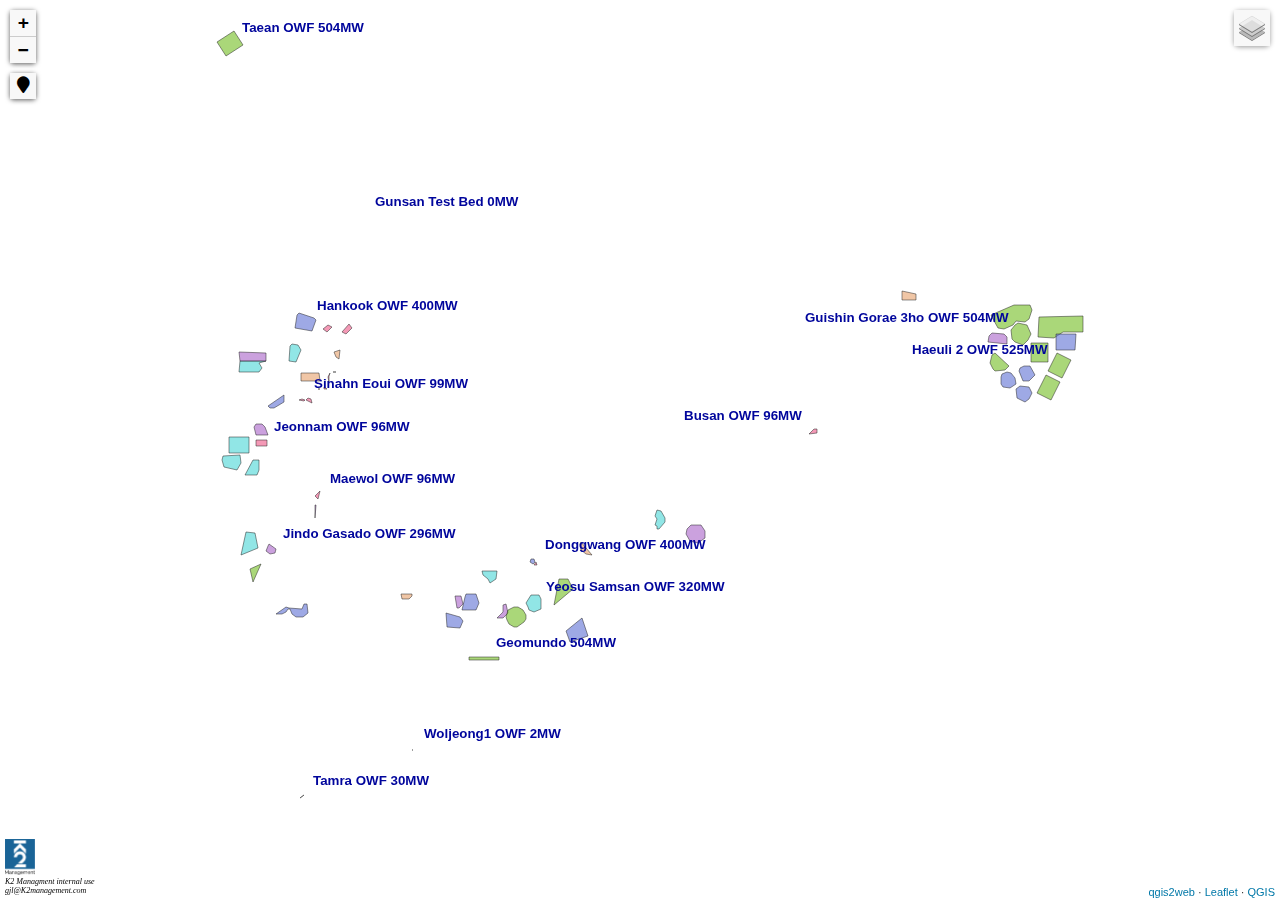
==== index.html @ 2534f55e "Update index.html" ====
<!doctype html>
<html lang="en">
    <head>
        <meta charset="utf-8">
        <meta http-equiv="X-UA-Compatible" content="IE=edge">
        <meta name="viewport" content="initial-scale=1,user-scalable=no,maximum-scale=1,width=device-width">
        <meta name="mobile-web-app-capable" content="yes">
        <meta name="apple-mobile-web-app-capable" content="yes">
        <link rel="stylesheet" href="css/leaflet.css"><link rel="stylesheet" href="css/L.Control.Locate.min.css">
        <link rel="stylesheet" href="css/qgis2web.css"><link rel="stylesheet" href="css/fontawesome-all.min.css">
        <link rel="stylesheet" href="css/leaflet-measure.css">
        <style>
        html, body, #map {
            width: 100%;
            height: 100%;
            padding: 0;
            margin: 0;
        }
        </style>
        <title>Korea Offshore Wind Farm</title>
    </head>
    <body>
        
        <div id="logo"
            style="display:block; position:absolute; bottom: 5px; left :5px; z-index:999; font-size:6pt; color:black; font-style: italic;">
            <a href="https://www.k2management.com/">
            <img src="LogoK2.png" alt="K2 Management" width="30" hight="auto"></a>
            <br><text>K2 Managment internal use<br>gjl@K2management.com</text>
        </div>

        <div id="map">
        </div>
        <script src="js/qgis2web_expressions.js"></script>
        <script src="js/leaflet.js"></script><script src="js/L.Control.Locate.min.js"></script>
        <script src="js/multi-style-layer.js"></script>
        <script src="js/leaflet.rotatedMarker.js"></script>
        <script src="js/leaflet.pattern.js"></script>
        <script src="js/leaflet-hash.js"></script>
        <script src="js/Autolinker.min.js"></script>
        <script src="js/rbush.min.js"></script>
        <script src="js/labelgun.min.js"></script>
        <script src="js/labels.js"></script>
        <script src="js/leaflet-measure.js"></script>
        <script src="data/Militaryarea_4.js"></script>
        <script src="data/Confidential_Indicative_5.js"></script>
        <script src="data/SitefromPublicInfo_6.js"></script>
        <script src="data/OffshoreprojectsSK_02_7.js"></script>
        <script>
        var highlightLayer;
        function highlightFeature(e) {
            highlightLayer = e.target;
            highlightLayer.openPopup();
        }
        var map = L.map('map', {
            zoomControl:true, maxZoom:28, minZoom:1
        }).fitBounds([[33.586069113364395,125.50498167689346],[36.259892340966395,130.56418577845875]]);
        var hash = new L.Hash(map);
        map.attributionControl.setPrefix('<a href="https://github.com/tomchadwin/qgis2web" target="_blank">qgis2web</a> &middot; <a href="https://leafletjs.com" title="A JS library for interactive maps">Leaflet</a> &middot; <a href="https://qgis.org">QGIS</a>');
        var autolinker = new Autolinker({truncate: {length: 30, location: 'smart'}});
        L.control.locate({locateOptions: {maxZoom: 19}}).addTo(map);
        var measureControl = new L.Control.Measure({
            position: 'topleft',
            primaryLengthUnit: 'meters',
            secondaryLengthUnit: 'kilometers',
            primaryAreaUnit: 'sqmeters',
            secondaryAreaUnit: 'hectares'
        });
        measureControl.addTo(map);
        document.getElementsByClassName('leaflet-control-measure-toggle')[0]
        .innerHTML = '';
        document.getElementsByClassName('leaflet-control-measure-toggle')[0]
        .className += ' fas fa-ruler';
        var bounds_group = new L.featureGroup([]);
        function setBounds() {
        }
        map.createPane('pane_0_MyOSM_0');
        map.getPane('pane_0_MyOSM_0').style.zIndex = 400;
        var layer_0_MyOSM_0 = L.tileLayer('https://api.maptiler.com/maps/openstreetmap/{z}/{x}/{y}.jpg?key=XdZYi0iz2k4HunR1uGgQ', {
            pane: 'pane_0_MyOSM_0',
            opacity: 1.0,
            attribution: '',
            minZoom: 1,
            maxZoom: 28,
            minNativeZoom: 0,
            maxNativeZoom: 18
        });
        layer_0_MyOSM_0;
        map.createPane('pane_0_MyOcean_1');
        map.getPane('pane_0_MyOcean_1').style.zIndex = 401;
        var layer_0_MyOcean_1 = L.tileLayer('https://api.maptiler.com/maps/ocean/{z}/{x}/{y}.png?key=XdZYi0iz2k4HunR1uGgQ', {
            pane: 'pane_0_MyOcean_1',
            opacity: 1.0,
            attribution: '',
            minZoom: 1,
            maxZoom: 28,
            minNativeZoom: 0,
            maxNativeZoom: 18
        });
        layer_0_MyOcean_1;
        map.createPane('pane_VWorldStreet_2');
        map.getPane('pane_VWorldStreet_2').style.zIndex = 402;
        var layer_VWorldStreet_2 = L.tileLayer('https://xdworld.vworld.kr/2d/Base/service/{z}/{x}/{y}.png', {
            pane: 'pane_VWorldStreet_2',
            opacity: 0.4,
            attribution: '',
            minZoom: 1,
            maxZoom: 28,
            minNativeZoom: 0,
            maxNativeZoom: 18
        });
        layer_VWorldStreet_2;
        map.addLayer(layer_VWorldStreet_2);
        map.createPane('pane_VesselDensity_3');
        map.getPane('pane_VesselDensity_3').style.zIndex = 403;
        var img_VesselDensity_3 = 'data/VesselDensity_3.png';
        var img_bounds_VesselDensity_3 = [[32.20241530403048,122.83329205119063],[40.22779674696208,133.12228531856908]];
        var layer_VesselDensity_3 = new L.imageOverlay(img_VesselDensity_3,
                                              img_bounds_VesselDensity_3,
                                              {pane: 'pane_VesselDensity_3'});
        bounds_group.addLayer(layer_VesselDensity_3);
        function pop_Militaryarea_4(feature, layer) {
            layer.on({
                mouseout: function(e) {
                    if (typeof layer.closePopup == 'function') {
                        layer.closePopup();
                    } else {
                        layer.eachLayer(function(feature){
                            feature.closePopup()
                        });
                    }
                },
                mouseover: highlightFeature,
            });
            var popupContent = '<table>\
                    <tr>\
                        <td colspan="2">' + (feature.properties['TB_ZN_SEAT'] !== null ? autolinker.link(feature.properties['TB_ZN_SEAT'].toLocaleString()) : '') + '</td>\
                    </tr>\
                    <tr>\
                        <td colspan="2">' + (feature.properties['TB_ZN_SE_1'] !== null ? autolinker.link(feature.properties['TB_ZN_SE_1'].toLocaleString()) : '') + '</td>\
                    </tr>\
                    <tr>\
                        <td colspan="2">' + (feature.properties['TB_ZN_SE_7'] !== null ? autolinker.link(feature.properties['TB_ZN_SE_7'].toLocaleString()) : '') + '</td>\
                    </tr>\
                    <tr>\
                        <td colspan="2">' + (feature.properties['TB_ZN_SE_9'] !== null ? autolinker.link(feature.properties['TB_ZN_SE_9'].toLocaleString()) : '') + '</td>\
                    </tr>\
                </table>';
            layer.bindPopup(popupContent, {maxHeight: 400});
        }

        var pattern_Militaryarea_4_0 = new L.StripePattern({
            weight: 0.3,
            spaceWeight: 2.0,
            color: '#000000',
            opacity: 0.8,
            spaceOpacity: 0,
            angle: 315
        });
        pattern_Militaryarea_4_0.addTo(map);
        function style_Militaryarea_4_0() {
            return {
                pane: 'pane_Militaryarea_4',
                stroke: false,
                fillOpacity: 1,
                fillPattern: pattern_Militaryarea_4_0,
                interactive: true,
            }
        }
        var pattern_Militaryarea_4_1 = new L.StripePattern({
            weight: 0.3,
            spaceWeight: 2.0,
            color: '#000000',
            opacity: 1.0,
            spaceOpacity: 0,
            angle: 225
        });
        pattern_Militaryarea_4_1.addTo(map);
        function style_Militaryarea_4_1() {
            return {
                pane: 'pane_Militaryarea_4',
                stroke: false,
                fillOpacity: 1,
                fillPattern: pattern_Militaryarea_4_1,
                interactive: true,
            }
        }
        function style_Militaryarea_4_2() {
            return {
                pane: 'pane_Militaryarea_4',
                opacity: 1,
                color: 'rgba(0,0,0,1.0)',
                dashArray: '',
                lineCap: 'square',
                lineJoin: 'bevel',
                weight: 2.0,
                fillOpacity: 0,
                interactive: true,
            }
        }
        map.createPane('pane_Militaryarea_4');
        map.getPane('pane_Militaryarea_4').style.zIndex = 404;
        map.getPane('pane_Militaryarea_4').style['mix-blend-mode'] = 'normal';
        var layer_Militaryarea_4 = new L.geoJson.multiStyle(json_Militaryarea_4, {
            attribution: '',
            interactive: true,
            dataVar: 'json_Militaryarea_4',
            layerName: 'layer_Militaryarea_4',
            pane: 'pane_Militaryarea_4',
            onEachFeature: pop_Militaryarea_4,
            styles: [style_Militaryarea_4_0,style_Militaryarea_4_1,style_Militaryarea_4_2,]
        });
        bounds_group.addLayer(layer_Militaryarea_4);
        function pop_Confidential_Indicative_5(feature, layer) {
            layer.on({
                mouseout: function(e) {
                    if (typeof layer.closePopup == 'function') {
                        layer.closePopup();
                    } else {
                        layer.eachLayer(function(feature){
                            feature.closePopup()
                        });
                    }
                },
                mouseover: highlightFeature,
            });
            var popupContent = '<table>\
                    <tr>\
                        <td colspan="2">' + (feature.properties['fid'] !== null ? autolinker.link(feature.properties['fid'].toLocaleString()) : '') + '</td>\
                    </tr>\
                    <tr>\
                        <th scope="row">Project name</th>\
                        <td>' + (feature.properties['Project name'] !== null ? autolinker.link(feature.properties['Project name'].toLocaleString()) : '') + '</td>\
                    </tr>\
                    <tr>\
                        <td colspan="2">' + (feature.properties['ID'] !== null ? autolinker.link(feature.properties['ID'].toLocaleString()) : '') + '</td>\
                    </tr>\
                    <tr>\
                        <td colspan="2">' + (feature.properties['Developper'] !== null ? autolinker.link(feature.properties['Developper'].toLocaleString()) : '') + '</td>\
                    </tr>\
                    <tr>\
                        <td colspan="2">' + (feature.properties['Capacity'] !== null ? autolinker.link(feature.properties['Capacity'].toLocaleString()) : '') + '</td>\
                    </tr>\
                    <tr>\
                        <td colspan="2">' + (feature.properties['Type'] !== null ? autolinker.link(feature.properties['Type'].toLocaleString()) : '') + '</td>\
                    </tr>\
                    <tr>\
                        <td colspan="2">' + (feature.properties['Memo'] !== null ? autolinker.link(feature.properties['Memo'].toLocaleString()) : '') + '</td>\
                    </tr>\
                </table>';
            layer.bindPopup(popupContent, {maxHeight: 400});
        }

        var pattern_Confidential_Indicative_5_0 = new L.StripePattern({
            weight: 0.3,
            spaceWeight: 2.0,
            color: '#f3b117',
            opacity: 1.0,
            spaceOpacity: 0,
            angle: 315
        });
        pattern_Confidential_Indicative_5_0.addTo(map);
        function style_Confidential_Indicative_5_0() {
            return {
                pane: 'pane_Confidential_Indicative_5',
                stroke: false,
                fillOpacity: 1,
                fillPattern: pattern_Confidential_Indicative_5_0,
                interactive: true,
            }
        }
        function style_Confidential_Indicative_5_1() {
            return {
                pane: 'pane_Confidential_Indicative_5',
                opacity: 1,
                color: 'rgba(243,177,23,1.0)',
                dashArray: '',
                lineCap: 'square',
                lineJoin: 'bevel',
                weight: 2.0,
                fillOpacity: 0,
                interactive: true,
            }
        }
        map.createPane('pane_Confidential_Indicative_5');
        map.getPane('pane_Confidential_Indicative_5').style.zIndex = 405;
        map.getPane('pane_Confidential_Indicative_5').style['mix-blend-mode'] = 'normal';
        var layer_Confidential_Indicative_5 = new L.geoJson.multiStyle(json_Confidential_Indicative_5, {
            attribution: '',
            interactive: true,
            dataVar: 'json_Confidential_Indicative_5',
            layerName: 'layer_Confidential_Indicative_5',
            pane: 'pane_Confidential_Indicative_5',
            onEachFeature: pop_Confidential_Indicative_5,
            styles: [style_Confidential_Indicative_5_0,style_Confidential_Indicative_5_1,]
        });
        bounds_group.addLayer(layer_Confidential_Indicative_5);
        function pop_SitefromPublicInfo_6(feature, layer) {
            layer.on({
                mouseout: function(e) {
                    if (typeof layer.closePopup == 'function') {
                        layer.closePopup();
                    } else {
                        layer.eachLayer(function(feature){
                            feature.closePopup()
                        });
                    }
                },
                mouseover: highlightFeature,
            });
            var popupContent = '<table>\
                    <tr>\
                        <th scope="row">fid</th>\
                        <td>' + (feature.properties['fid'] !== null ? autolinker.link(feature.properties['fid'].toLocaleString()) : '') + '</td>\
                    </tr>\
                    <tr>\
                        <th scope="row">Title</th>\
                        <td>' + (feature.properties['Title'] !== null ? autolinker.link(feature.properties['Title'].toLocaleString()) : '') + '</td>\
                    </tr>\
                    <tr>\
                        <th scope="row">Project Name (KR)</th>\
                        <td>' + (feature.properties['Project Name (KR)'] !== null ? autolinker.link(feature.properties['Project Name (KR)'].toLocaleString()) : '') + '</td>\
                    </tr>\
                    <tr>\
                        <th scope="row">Developer</th>\
                        <td>' + (feature.properties['Developer'] !== null ? autolinker.link(feature.properties['Developer'].toLocaleString()) : '') + '</td>\
                    </tr>\
                    <tr>\
                        <th scope="row">Capacity</th>\
                        <td>' + (feature.properties['Capacity'] !== null ? autolinker.link(feature.properties['Capacity'].toLocaleString()) : '') + '</td>\
                    </tr>\
                </table>';
            layer.bindPopup(popupContent, {maxHeight: 400});
        }

        function style_SitefromPublicInfo_6_0() {
            return {
                pane: 'pane_SitefromPublicInfo_6',
                radius: 1.0,
                opacity: 1,
                color: 'rgba(133,255,233,0.0)',
                dashArray: '',
                lineCap: 'butt',
                lineJoin: 'miter',
                weight: 1,
                fill: true,
                fillOpacity: 0.8,
                fillColor: 'rgba(0,170,110,1.0)',
                interactive: true,
            }
        }
        map.createPane('pane_SitefromPublicInfo_6');
        map.getPane('pane_SitefromPublicInfo_6').style.zIndex = 406;
        map.getPane('pane_SitefromPublicInfo_6').style['mix-blend-mode'] = 'normal';
        var layer_SitefromPublicInfo_6 = new L.geoJson(json_SitefromPublicInfo_6, {
            attribution: '',
            interactive: true,
            dataVar: 'json_SitefromPublicInfo_6',
            layerName: 'layer_SitefromPublicInfo_6',
            pane: 'pane_SitefromPublicInfo_6',
            onEachFeature: pop_SitefromPublicInfo_6,
            pointToLayer: function (feature, latlng) {
                var context = {
                    feature: feature,
                    variables: {}
                };
                return L.circleMarker(latlng, style_SitefromPublicInfo_6_0(feature));
            },
        });
        bounds_group.addLayer(layer_SitefromPublicInfo_6);
        function pop_OffshoreprojectsSK_02_7(feature, layer) {
            layer.on({
                mouseout: function(e) {
                    if (typeof layer.closePopup == 'function') {
                        layer.closePopup();
                    } else {
                        layer.eachLayer(function(feature){
                            feature.closePopup()
                        });
                    }
                },
                mouseover: highlightFeature,
            });
            var popupContent = '<table>\
                    <tr>\
                        <th scope="row">ID</th>\
                        <td>' + (feature.properties['ID'] !== null ? autolinker.link(feature.properties['ID'].toLocaleString()) : '') + '</td>\
                    </tr>\
                    <tr>\
                        <th scope="row">Title</th>\
                        <td>' + (feature.properties['Title'] !== null ? autolinker.link(feature.properties['Title'].toLocaleString()) : '') + '</td>\
                    </tr>\
                    <tr>\
                        <th scope="row">Project Name (EN)</th>\
                        <td>' + (feature.properties['Project Name (EN)'] !== null ? autolinker.link(feature.properties['Project Name (EN)'].toLocaleString()) : '') + '</td>\
                    </tr>\
                    <tr>\
                        <th scope="row">Developer</th>\
                        <td>' + (feature.properties['Developer'] !== null ? autolinker.link(feature.properties['Developer'].toLocaleString()) : '') + '</td>\
                    </tr>\
                    <tr>\
                        <th scope="row">Capacity</th>\
                        <td>' + (feature.properties['Capacity'] !== null ? autolinker.link(feature.properties['Capacity'].toLocaleString()) : '') + '</td>\
                    </tr>\
                    <tr>\
                        <th scope="row">EBL_get</th>\
                        <td>' + (feature.properties['EBL_get'] !== null ? autolinker.link(feature.properties['EBL_get'].toLocaleString()) : '') + '</td>\
                    </tr>\
                    <tr>\
                        <th scope="row">EBL_end</th>\
                        <td>' + (feature.properties['EBL_end'] !== null ? autolinker.link(feature.properties['EBL_end'].toLocaleString()) : '') + '</td>\
                    </tr>\
                    <tr>\
                        <th scope="row">EBL_No</th>\
                        <td>' + (feature.properties['EBL_No'] !== null ? autolinker.link(feature.properties['EBL_No'].toLocaleString()) : '') + '</td>\
                    </tr>\
                </table>';
            layer.bindPopup(popupContent, {maxHeight: 400});
        }

        function style_OffshoreprojectsSK_02_7_0(feature) {
            switch(String(feature.properties['q2wHide_CPRange'])) {
                case '200> Capacity >=100':
                    return {
                pane: 'pane_OffshoreprojectsSK_02_7',
                opacity: 1,
                color: 'rgba(35,35,35,0.5019607843137255)',
                dashArray: '',
                lineCap: 'butt',
                lineJoin: 'miter',
                weight: 1, 
                fill: true,
                fillOpacity: 0.6,
                fillColor: 'rgba(230,160,106,1.0)',
                interactive: true,
            }
                    break;
                case '300> Capacity >=200':
                    return {
                pane: 'pane_OffshoreprojectsSK_02_7',
                opacity: 1,
                color: 'rgba(35,35,35,0.5019607843137255)',
                dashArray: '',
                lineCap: 'butt',
                lineJoin: 'miter',
                weight: 1, 
                fill: true,
                fillOpacity: 0.6,
                fillColor: 'rgba(169,98,200,1.0)',
                interactive: true,
            }
                    break;
                case '400> Capacity >=300':
                    return {
                pane: 'pane_OffshoreprojectsSK_02_7',
                opacity: 1,
                color: 'rgba(35,35,35,0.5019607843137255)',
                dashArray: '',
                lineCap: 'butt',
                lineJoin: 'miter',
                weight: 1, 
                fill: true,
                fillOpacity: 0.6,
                fillColor: 'rgba(71,213,213,1.0)',
                interactive: true,
            }
                    break;
                case '500> Capacity >=400':
                    return {
                pane: 'pane_OffshoreprojectsSK_02_7',
                opacity: 1,
                color: 'rgba(35,35,35,0.5019607843137255)',
                dashArray: '',
                lineCap: 'butt',
                lineJoin: 'miter',
                weight: 1, 
                fill: true,
                fillOpacity: 0.6,
                fillColor: 'rgba(94,111,211,1.0)',
                interactive: true,
            }
                    break;
                case 'Over 500 MW':
                    return {
                pane: 'pane_OffshoreprojectsSK_02_7',
                opacity: 1,
                color: 'rgba(35,35,35,0.5019607843137255)',
                dashArray: '',
                lineCap: 'butt',
                lineJoin: 'miter',
                weight: 1, 
                fill: true,
                fillOpacity: 0.6,
                fillColor: 'rgba(114,188,32,1.0)',
                interactive: true,
            }
                    break;
                case 'Under 100 MW':
                    return {
                pane: 'pane_OffshoreprojectsSK_02_7',
                opacity: 1,
                color: 'rgba(35,35,35,0.5019607843137255)',
                dashArray: '',
                lineCap: 'butt',
                lineJoin: 'miter',
                weight: 1, 
                fill: true,
                fillOpacity: 0.6,
                fillColor: 'rgba(236,85,133,1.0)',
                interactive: true,
            }
                    break;
            }
        }
        map.createPane('pane_OffshoreprojectsSK_02_7');
        map.getPane('pane_OffshoreprojectsSK_02_7').style.zIndex = 407;
        map.getPane('pane_OffshoreprojectsSK_02_7').style['mix-blend-mode'] = 'normal';
        var layer_OffshoreprojectsSK_02_7 = new L.geoJson(json_OffshoreprojectsSK_02_7, {
            attribution: '',
            interactive: true,
            dataVar: 'json_OffshoreprojectsSK_02_7',
            layerName: 'layer_OffshoreprojectsSK_02_7',
            pane: 'pane_OffshoreprojectsSK_02_7',
            onEachFeature: pop_OffshoreprojectsSK_02_7,
            style: style_OffshoreprojectsSK_02_7_0,
        });
        bounds_group.addLayer(layer_OffshoreprojectsSK_02_7);
        map.addLayer(layer_OffshoreprojectsSK_02_7);
        var baseMaps = {};
        L.control.layers(baseMaps,{'Offshore projects SK_02 <br /><table><tr><td style="text-align: center;"><img src="legend/OffshoreprojectsSK_02_7_200Capacity1000.png" /></td><td>200> Capacity >=100</td></tr><tr><td style="text-align: center;"><img src="legend/OffshoreprojectsSK_02_7_300Capacity2001.png" /></td><td>300> Capacity >=200</td></tr><tr><td style="text-align: center;"><img src="legend/OffshoreprojectsSK_02_7_400Capacity3002.png" /></td><td>400> Capacity >=300</td></tr><tr><td style="text-align: center;"><img src="legend/OffshoreprojectsSK_02_7_500Capacity4003.png" /></td><td>500> Capacity >=400</td></tr><tr><td style="text-align: center;"><img src="legend/OffshoreprojectsSK_02_7_Over500MW4.png" /></td><td>Over 500 MW</td></tr><tr><td style="text-align: center;"><img src="legend/OffshoreprojectsSK_02_7_Under100MW5.png" /></td><td>Under 100 MW</td></tr></table>': layer_OffshoreprojectsSK_02_7,'<img src="legend/SitefromPublicInfo_6.png" /> Site from Public Info': layer_SitefromPublicInfo_6,'<img src="legend/Confidential_Indicative_5.png" /> Confidential_Indicative': layer_Confidential_Indicative_5,'<img src="legend/Militaryarea_4.png" /> Military area': layer_Militaryarea_4,"Vessel Density": layer_VesselDensity_3,"VWorld Street": layer_VWorldStreet_2,"0_My Ocean": layer_0_MyOcean_1,"0_MyOSM": layer_0_MyOSM_0,}).addTo(map);
        setBounds();
        var i = 0;
        layer_Confidential_Indicative_5.eachLayer(function(layer) {
            var context = {
                feature: layer.feature,
                variables: {}
            };
            layer.bindTooltip((exp_label_Confidential_Indicative_5_eval_expression(context) !== null?String('<div style="color: #c18803; font-size: 9pt; font-family: \'Calibri\', sans-serif;">' + exp_label_Confidential_Indicative_5_eval_expression(context)) + '</div>':''), {permanent: true, offset: [-0, -16], className: 'css_Confidential_Indicative_5'});
            labels.push(layer);
            totalMarkers += 1;
              layer.added = true;
              addLabel(layer, i);
              i++;
        });
        var i = 0;
        layer_SitefromPublicInfo_6.eachLayer(function(layer) {
            var context = {
                feature: layer.feature,
                variables: {}
            };
            layer.bindTooltip((layer.feature.properties['Developer'] !== null?String('<div style="color: #00aa6e; font-size: 9pt; font-family: \'Calibri\', sans-serif;">' + layer.feature.properties['Developer']) + '</div>':''), {permanent: true, offset: [-0, -16], className: 'css_SitefromPublicInfo_6'});
            labels.push(layer);
            totalMarkers += 1;
              layer.added = true;
              addLabel(layer, i);
              i++;
        });
        var i = 0;
        layer_OffshoreprojectsSK_02_7.eachLayer(function(layer) {
            var context = {
                feature: layer.feature,
                variables: {}
            };
            layer.bindTooltip((exp_label_OffshoreprojectsSK_02_7_eval_expression(context) !== null?String('<div style="color: #00059c; font-size: 10pt; font-weight: bold; font-family: \'Calibri\', sans-serif;">' + exp_label_OffshoreprojectsSK_02_7_eval_expression(context)) + '</div>':''), {permanent: true, offset: [-0, -16], className: 'css_OffshoreprojectsSK_02_7'});
            labels.push(layer);
            totalMarkers += 1;
              layer.added = true;
              addLabel(layer, i);
              i++;
        });
        L.ImageOverlay.include({
            getBounds: function () {
                return this._bounds;
            }
        });
        resetLabels([layer_Confidential_Indicative_5,layer_SitefromPublicInfo_6,layer_OffshoreprojectsSK_02_7]);
        map.on("zoomend", function(){
            resetLabels([layer_Confidential_Indicative_5,layer_SitefromPublicInfo_6,layer_OffshoreprojectsSK_02_7]);
        });
        map.on("layeradd", function(){
            resetLabels([layer_Confidential_Indicative_5,layer_SitefromPublicInfo_6,layer_OffshoreprojectsSK_02_7]);
        });
        map.on("layerremove", function(){
            resetLabels([layer_Confidential_Indicative_5,layer_SitefromPublicInfo_6,layer_OffshoreprojectsSK_02_7]);
        });
        </script>
    </body>
</html>
---- css/leaflet.css ----
/* required styles */

.leaflet-pane,
.leaflet-tile,
.leaflet-marker-icon,
.leaflet-marker-shadow,
.leaflet-tile-container,
.leaflet-pane > svg,
.leaflet-pane > canvas,
.leaflet-zoom-box,
.leaflet-image-layer,
.leaflet-layer {
	position: absolute;
	left: 0;
	top: 0;
	}
.leaflet-container {
	overflow: hidden;
	}
.leaflet-tile,
.leaflet-marker-icon,
.leaflet-marker-shadow {
	-webkit-user-select: none;
	   -moz-user-select: none;
	        user-select: none;
	  -webkit-user-drag: none;
	}
/* Prevents IE11 from highlighting tiles in blue */
.leaflet-tile::selection {
	background: transparent;
}
/* Safari renders non-retina tile on retina better with this, but Chrome is worse */
.leaflet-safari .leaflet-tile {
	image-rendering: -webkit-optimize-contrast;
	}
/* hack that prevents hw layers "stretching" when loading new tiles */
.leaflet-safari .leaflet-tile-container {
	width: 1600px;
	height: 1600px;
	-webkit-transform-origin: 0 0;
	}
.leaflet-marker-icon,
.leaflet-marker-shadow {
	display: block;
	}
/* .leaflet-container svg: reset svg max-width decleration shipped in Joomla! (joomla.org) 3.x */
/* .leaflet-container img: map is broken in FF if you have max-width: 100% on tiles */
.leaflet-container .leaflet-overlay-pane svg,
.leaflet-container .leaflet-marker-pane img,
.leaflet-container .leaflet-shadow-pane img,
.leaflet-container .leaflet-tile-pane img,
.leaflet-container img.leaflet-image-layer,
.leaflet-container .leaflet-tile {
	max-width: none !important;
	max-height: none !important;
	}

.leaflet-container.leaflet-touch-zoom {
	-ms-touch-action: pan-x pan-y;
	touch-action: pan-x pan-y;
	}
.leaflet-container.leaflet-touch-drag {
	-ms-touch-action: pinch-zoom;
	/* Fallback for FF which doesn't support pinch-zoom */
	touch-action: none;
	touch-action: pinch-zoom;
}
.leaflet-container.leaflet-touch-drag.leaflet-touch-zoom {
	-ms-touch-action: none;
	touch-action: none;
}
.leaflet-container {
	-webkit-tap-highlight-color: transparent;
}
.leaflet-container a {
	-webkit-tap-highlight-color: rgba(51, 181, 229, 0.4);
}
.leaflet-tile {
	filter: inherit;
	visibility: hidden;
	}
.leaflet-tile-loaded {
	visibility: inherit;
	}
.leaflet-zoom-box {
	width: 0;
	height: 0;
	-moz-box-sizing: border-box;
	     box-sizing: border-box;
	z-index: 800;
	}
/* workaround for https://bugzilla.mozilla.org/show_bug.cgi?id=888319 */
.leaflet-overlay-pane svg {
	-moz-user-select: none;
	}

.leaflet-pane         { z-index: 400; }

.leaflet-tile-pane    { z-index: 200; }
.leaflet-overlay-pane { z-index: 400; }
.leaflet-shadow-pane  { z-index: 500; }
.leaflet-marker-pane  { z-index: 600; }
.leaflet-tooltip-pane   { z-index: 650; }
.leaflet-popup-pane   { z-index: 700; }

.leaflet-map-pane canvas { z-index: 100; }
.leaflet-map-pane svg    { z-index: 200; }

.leaflet-vml-shape {
	width: 1px;
	height: 1px;
	}
.lvml {
	behavior: url(#default#VML);
	display: inline-block;
	position: absolute;
	}


/* control positioning */

.leaflet-control {
	position: relative;
	z-index: 800;
	pointer-events: visiblePainted; /* IE 9-10 doesn't have auto */
	pointer-events: auto;
	}
.leaflet-top,
.leaflet-bottom {
	position: absolute;
	z-index: 1000;
	pointer-events: none;
	}
.leaflet-top {
	top: 0;
	}
.leaflet-right {
	right: 0;
	}
.leaflet-bottom {
	bottom: 0;
	}
.leaflet-left {
	left: 0;
	}
.leaflet-control {
	float: left;
	clear: both;
	}
.leaflet-right .leaflet-control {
	float: right;
	}
.leaflet-top .leaflet-control {
	margin-top: 10px;
	}
.leaflet-bottom .leaflet-control {
	margin-bottom: 10px;
	}
.leaflet-left .leaflet-control {
	margin-left: 10px;
	}
.leaflet-right .leaflet-control {
	margin-right: 10px;
	}


/* zoom and fade animations */

.leaflet-fade-anim .leaflet-tile {
	will-change: opacity;
	}
.leaflet-fade-anim .leaflet-popup {
	opacity: 0;
	-webkit-transition: opacity 0.2s linear;
	   -moz-transition: opacity 0.2s linear;
	        transition: opacity 0.2s linear;
	}
.leaflet-fade-anim .leaflet-map-pane .leaflet-popup {
	opacity: 1;
	}
.leaflet-zoom-animated {
	-webkit-transform-origin: 0 0;
	    -ms-transform-origin: 0 0;
	        transform-origin: 0 0;
	}
.leaflet-zoom-anim .leaflet-zoom-animated {
	will-change: transform;
	}
.leaflet-zoom-anim .leaflet-zoom-animated {
	-webkit-transition: -webkit-transform 0.25s cubic-bezier(0,0,0.25,1);
	   -moz-transition:    -moz-transform 0.25s cubic-bezier(0,0,0.25,1);
	        transition:         transform 0.25s cubic-bezier(0,0,0.25,1);
	}
.leaflet-zoom-anim .leaflet-tile,
.leaflet-pan-anim .leaflet-tile {
	-webkit-transition: none;
	   -moz-transition: none;
	        transition: none;
	}

.leaflet-zoom-anim .leaflet-zoom-hide {
	visibility: hidden;
	}


/* cursors */

.leaflet-interactive {
	cursor: pointer;
	}
.leaflet-grab {
	cursor: -webkit-grab;
	cursor:    -moz-grab;
	cursor:         grab;
	}
.leaflet-crosshair,
.leaflet-crosshair .leaflet-interactive {
	cursor: crosshair;
	}
.leaflet-popup-pane,
.leaflet-control {
	cursor: auto;
	}
.leaflet-dragging .leaflet-grab,
.leaflet-dragging .leaflet-grab .leaflet-interactive,
.leaflet-dragging .leaflet-marker-draggable {
	cursor: move;
	cursor: -webkit-grabbing;
	cursor:    -moz-grabbing;
	cursor:         grabbing;
	}

/* marker & overlays interactivity */
.leaflet-marker-icon,
.leaflet-marker-shadow,
.leaflet-image-layer,
.leaflet-pane > svg path,
.leaflet-tile-container {
	pointer-events: none;
	}

.leaflet-marker-icon.leaflet-interactive,
.leaflet-image-layer.leaflet-interactive,
.leaflet-pane > svg path.leaflet-interactive,
svg.leaflet-image-layer.leaflet-interactive path {
	pointer-events: visiblePainted; /* IE 9-10 doesn't have auto */
	pointer-events: auto;
	}

/* visual tweaks */

.leaflet-container {
	background: #ddd;
	outline: 0;
	}
.leaflet-container a {
	color: #0078A8;
	}
.leaflet-container a.leaflet-active {
	outline: 2px solid orange;
	}
.leaflet-zoom-box {
	border: 2px dotted #38f;
	background: rgba(255,255,255,0.5);
	}


/* general typography */
.leaflet-container {
	font: 12px/1.5 "Helvetica Neue", Arial, Helvetica, sans-serif;
	}


/* general toolbar styles */

.leaflet-bar {
	box-shadow: 0 1px 5px rgba(0,0,0,0.65);
	border-radius: 4px;
	}
.leaflet-bar a,
.leaflet-bar a:hover {
	background-color: #fff;
	border-bottom: 1px solid #ccc;
	width: 26px;
	height: 26px;
	line-height: 26px;
	display: block;
	text-align: center;
	text-decoration: none;
	color: black;
	}
.leaflet-bar a,
.leaflet-control-layers-toggle {
	background-position: 50% 50%;
	background-repeat: no-repeat;
	display: block;
	}
.leaflet-bar a:hover {
	background-color: #f4f4f4;
	}
.leaflet-bar a:first-child {
	border-top-left-radius: 4px;
	border-top-right-radius: 4px;
	}
.leaflet-bar a:last-child {
	border-bottom-left-radius: 4px;
	border-bottom-right-radius: 4px;
	border-bottom: none;
	}
.leaflet-bar a.leaflet-disabled {
	cursor: default;
	background-color: #f4f4f4;
	color: #bbb;
	}

.leaflet-touch .leaflet-bar a {
	width: 30px;
	height: 30px;
	line-height: 30px;
	}
.leaflet-touch .leaflet-bar a:first-child {
	border-top-left-radius: 2px;
	border-top-right-radius: 2px;
	}
.leaflet-touch .leaflet-bar a:last-child {
	border-bottom-left-radius: 2px;
	border-bottom-right-radius: 2px;
	}

/* zoom control */

.leaflet-control-zoom-in,
.leaflet-control-zoom-out {
	font: bold 18px 'Lucida Console', Monaco, monospace;
	text-indent: 1px;
	}

.leaflet-touch .leaflet-control-zoom-in, .leaflet-touch .leaflet-control-zoom-out  {
	font-size: 22px;
	}


/* layers control */

.leaflet-control-layers {
	box-shadow: 0 1px 5px rgba(0,0,0,0.4);
	background: #fff;
	border-radius: 5px;
	}
.leaflet-control-layers-toggle {
	background-image: url(images/layers.png);
	width: 36px;
	height: 36px;
	}
.leaflet-retina .leaflet-control-layers-toggle {
	background-image: url(images/layers-2x.png);
	background-size: 26px 26px;
	}
.leaflet-touch .leaflet-control-layers-toggle {
	width: 44px;
	height: 44px;
	}
.leaflet-control-layers .leaflet-control-layers-list,
.leaflet-control-layers-expanded .leaflet-control-layers-toggle {
	display: none;
	}
.leaflet-control-layers-expanded .leaflet-control-layers-list {
	display: block;
	position: relative;
	}
.leaflet-control-layers-expanded {
	padding: 6px 10px 6px 6px;
	color: #333;
	background: #fff;
	}
.leaflet-control-layers-scrollbar {
	overflow-y: scroll;
	overflow-x: hidden;
	padding-right: 5px;
	}
.leaflet-control-layers-selector {
	margin-top: 2px;
	position: relative;
	top: 1px;
	}
.leaflet-control-layers label {
	display: block;
	}
.leaflet-control-layers-separator {
	height: 0;
	border-top: 1px solid #ddd;
	margin: 5px -10px 5px -6px;
	}

/* Default icon URLs */
.leaflet-default-icon-path {
	background-image: url(images/marker-icon.png);
	}


/* attribution and scale controls */

.leaflet-container .leaflet-control-attribution {
	background: #fff;
	background: rgba(255, 255, 255, 0.7);
	margin: 0;
	}
.leaflet-control-attribution,
.leaflet-control-scale-line {
	padding: 0 5px;
	color: #333;
	}
.leaflet-control-attribution a {
	text-decoration: none;
	}
.leaflet-control-attribution a:hover {
	text-decoration: underline;
	}
.leaflet-container .leaflet-control-attribution,
.leaflet-container .leaflet-control-scale {
	font-size: 11px;
	}
.leaflet-left .leaflet-control-scale {
	margin-left: 5px;
	}
.leaflet-bottom .leaflet-control-scale {
	margin-bottom: 5px;
	}
.leaflet-control-scale-line {
	border: 2px solid #777;
	border-top: none;
	line-height: 1.1;
	padding: 2px 5px 1px;
	font-size: 11px;
	white-space: nowrap;
	overflow: hidden;
	-moz-box-sizing: border-box;
	     box-sizing: border-box;

	background: #fff;
	background: rgba(255, 255, 255, 0.5);
	}
.leaflet-control-scale-line:not(:first-child) {
	border-top: 2px solid #777;
	border-bottom: none;
	margin-top: -2px;
	}
.leaflet-control-scale-line:not(:first-child):not(:last-child) {
	border-bottom: 2px solid #777;
	}

.leaflet-touch .leaflet-control-attribution,
.leaflet-touch .leaflet-control-layers,
.leaflet-touch .leaflet-bar {
	box-shadow: none;
	}
.leaflet-touch .leaflet-control-layers,
.leaflet-touch .leaflet-bar {
	border: 2px solid rgba(0,0,0,0.2);
	background-clip: padding-box;
	}


/* popup */

.leaflet-popup {
	position: absolute;
	text-align: center;
	margin-bottom: 20px;
	}
.leaflet-popup-content-wrapper {
	padding: 1px;
	text-align: left;
	border-radius: 12px;
	}
.leaflet-popup-content {
	margin: 13px 19px;
	line-height: 1.4;
	}
.leaflet-popup-content p {
	margin: 18px 0;
	}
.leaflet-popup-tip-container {
	width: 40px;
	height: 20px;
	position: absolute;
	left: 50%;
	margin-left: -20px;
	overflow: hidden;
	pointer-events: none;
	}
.leaflet-popup-tip {
	width: 17px;
	height: 17px;
	padding: 1px;

	margin: -10px auto 0;

	-webkit-transform: rotate(45deg);
	   -moz-transform: rotate(45deg);
	    -ms-transform: rotate(45deg);
	        transform: rotate(45deg);
	}
.leaflet-popup-content-wrapper,
.leaflet-popup-tip {
	background: white;
	color: #333;
	box-shadow: 0 3px 14px rgba(0,0,0,0.4);
	}
.leaflet-container a.leaflet-popup-close-button {
	position: absolute;
	top: 0;
	right: 0;
	padding: 4px 4px 0 0;
	border: none;
	text-align: center;
	width: 18px;
	height: 14px;
	font: 16px/14px Tahoma, Verdana, sans-serif;
	color: #c3c3c3;
	text-decoration: none;
	font-weight: bold;
	background: transparent;
	}
.leaflet-container a.leaflet-popup-close-button:hover {
	color: #999;
	}
.leaflet-popup-scrolled {
	overflow: auto;
	border-bottom: 1px solid #ddd;
	border-top: 1px solid #ddd;
	}

.leaflet-oldie .leaflet-popup-content-wrapper {
	zoom: 1;
	}
.leaflet-oldie .leaflet-popup-tip {
	width: 24px;
	margin: 0 auto;

	-ms-filter: "progid:DXImageTransform.Microsoft.Matrix(M11=0.70710678, M12=0.70710678, M21=-0.70710678, M22=0.70710678)";
	filter: progid:DXImageTransform.Microsoft.Matrix(M11=0.70710678, M12=0.70710678, M21=-0.70710678, M22=0.70710678);
	}
.leaflet-oldie .leaflet-popup-tip-container {
	margin-top: -1px;
	}

.leaflet-oldie .leaflet-control-zoom,
.leaflet-oldie .leaflet-control-layers,
.leaflet-oldie .leaflet-popup-content-wrapper,
.leaflet-oldie .leaflet-popup-tip {
	border: 1px solid #999;
	}


/* div icon */

.leaflet-div-icon {
	background: #fff;
	border: 1px solid #666;
	}


/* Tooltip */
/* Base styles for the element that has a tooltip */
.leaflet-tooltip {
	position: absolute;
	padding: 6px;
	background-color: #fff;
	border: 1px solid #fff;
	border-radius: 3px;
	color: #222;
	white-space: nowrap;
	-webkit-user-select: none;
	-moz-user-select: none;
	-ms-user-select: none;
	user-select: none;
	pointer-events: none;
	box-shadow: 0 1px 3px rgba(0,0,0,0.4);
	}
.leaflet-tooltip.leaflet-clickable {
	cursor: pointer;
	pointer-events: auto;
	}
.leaflet-tooltip-top:before,
.leaflet-tooltip-bottom:before,
.leaflet-tooltip-left:before,
.leaflet-tooltip-right:before {
	position: absolute;
	pointer-events: none;
	border: 6px solid transparent;
	background: transparent;
	content: "";
	}

/* Directions */

.leaflet-tooltip-bottom {
	margin-top: 6px;
}
.leaflet-tooltip-top {
	margin-top: -6px;
}
.leaflet-tooltip-bottom:before,
.leaflet-tooltip-top:before {
	left: 50%;
	margin-left: -6px;
	}
.leaflet-tooltip-top:before {
	bottom: 0;
	margin-bottom: -12px;
	border-top-color: #fff;
	}
.leaflet-tooltip-bottom:before {
	top: 0;
	margin-top: -12px;
	margin-left: -6px;
	border-bottom-color: #fff;
	}
.leaflet-tooltip-left {
	margin-left: -6px;
}
.leaflet-tooltip-right {
	margin-left: 6px;
}
.leaflet-tooltip-left:before,
.leaflet-tooltip-right:before {
	top: 50%;
	margin-top: -6px;
	}
.leaflet-tooltip-left:before {
	right: 0;
	margin-right: -12px;
	border-left-color: #fff;
	}
.leaflet-tooltip-right:before {
	left: 0;
	margin-left: -12px;
	border-right-color: #fff;
	}
---- css/L.Control.Locate.min.css ----
.leaflet-control-locate a{font-size:1.4em;color:#444}.leaflet-control-locate.active a{color:#2074B6}.leaflet-control-locate.active.following a{color:#FC8428}
/*# sourceMappingURL=L.Control.Locate.min.css.map */
---- css/qgis2web.css ----
#map {
            background-color: #ffffff
        }
        th {
            text-align: left;
            vertical-align: top;
        }
        .info {
            padding: 6px 8px;
            font: 14px/16px Arial, Helvetica, sans-serif;
            background: white;
            background: rgba(255,255,255,0.8);
            box-shadow: 0 0 15px rgba(0,0,0,0.2);
            border-radius: 5px;
        }
        .info h2 {
            margin: 0 0 5px;
            color: #777;
        }
        .leaflet-container {
            background: #fff;
            padding-right: 10px;
        }
        .leaflet-popup-content {
            width:auto;
            padding-right:10px;
        }
        .leaflet-tooltip {
            background: none;
            box-shadow: none;
            border: none;
        }
        .leaflet-tooltip-left:before, .leaflet-tooltip-right:before {
            border: 0px;
        }
        }
        .fa, .leaflet-container, a {
            color: #000000 !important;
        }
        .leaflet-control-zoom-in, .leaflet-control-zoom-out,
        .leaflet-control-locate a,
        .leaflet-touch .leaflet-control-geocoder-icon,
        .leaflet-control-search .search-button,
         .leaflet-control-measure {
            background-color: #f8f8f8 !important;
            border-radius: 0px !important;
            color: #000000 !important;
        }
        .abstract {
            font: bold 18px 'Lucida Console', Monaco, monospace;
            text-indent: 1px;
            background-color: #f8f8f8 !important;
            width: 30px !important;
            color: #000000 !important;
            height: 30px !important;
            text-align: center !important;
            line-height: 30px !important;
        }
        .abstractUncollapsed {
            padding: 6px 8px;
            font: 12px/1.5 "Helvetica Neue", Arial, Helvetica, sans-serif;
            background-color:#f8f8f8 !important;
            color: #000000 !important;
            box-shadow: 0 0 15px rgba(0,0,0,0.2);
            border-radius: 5px;
            max-width: 40%;
        }
        .leaflet-touch .leaflet-control-layers,
        .leaflet-touch .leaflet-bar,
        .leaflet-control-search,
        .leaflet-control-measure {
            border: 3px solid rgba(255,255,255,.4) !important;
        }
        .leaflet-control-attribution a {
            color: #0078A8 !important;
        }
        .leaflet-control-scale-line {
            border: 2px solid #f8f8f8 !important;
            border-top: none !important;
            color: black !important;
        }
        .leaflet-control-search .search-button,
        .leaflet-container .leaflet-control-search,
        .leaflet-control-measure {
            box-shadow: none !important;
        }
        .leaflet-control-search .search-button {
            width: 30px !important;
            height: 30px !important;
            font-size: 13px !important;
            text-align: center !important;
            line-height: 30px !important;
        }
        .leaflet-control-measure .leaflet-control {
            width: 30px !important;
            height: 30px !important;
        }
        .leaflet-container .leaflet-control-search{
            background: none !important;
        }
        .leaflet-control-search .search-input {
            margin: 0px 0px 0px 0px !important;
            height: 30px !important;
        }
        .leaflet-control-measure {
            background: none!important;
            border-radius: 4px !important;
        }
        .leaflet-control-measure .leaflet-control-measure-interaction {
            background-color: #f8f8f8 !important;
        }
        .leaflet-touch .leaflet-control-measure
        .leaflet-control-measure-toggle,
        .leaflet-touch .leaflet-control-measure
        .leaflet-control-measure-toggle:hover {
            width: 30px !important;
            height: 30px !important;
            border-radius: 0px !important;
            background-color: #f8f8f8 !important;
            color: #000000 !important;
            font-size: 13px;
            line-height: 30px;
            text-align: center;
            text-indent: 0%;
        }
        .leaflet-control-layers-toggle {
            background-color: #f8f8f8 !important;
        }
---- css/leaflet-measure.css ----
.leaflet-control-measure h3,.leaflet-measure-resultpopup h3{margin:0 0 12px 0;padding-bottom:10px;line-height:1em;font-weight:normal;font-size:1.1em;border-bottom:solid 1px #DDD}.leaflet-control-measure p,.leaflet-measure-resultpopup p{margin:10px 0 0;line-height:1em}.leaflet-control-measure p:first-child,.leaflet-measure-resultpopup p:first-child{margin-top:0}.leaflet-control-measure a,.leaflet-measure-resultpopup a{color:#5E66CC;text-decoration:none}.leaflet-control-measure a:hover,.leaflet-measure-resultpopup a:hover{opacity:0.5;text-decoration:none}.leaflet-control-measure .tasks,.leaflet-measure-resultpopup .tasks{margin:12px 0 0;padding:10px 0 0;border-top:solid 1px #DDD;list-style:none;list-style-image:none}.leaflet-control-measure .tasks li,.leaflet-measure-resultpopup .tasks li{display:inline;margin:0 10px 0 0}.leaflet-control-measure .tasks li:last-child,.leaflet-measure-resultpopup .tasks li:last-child{margin-right:0}.leaflet-control-measure .coorddivider,.leaflet-measure-resultpopup .coorddivider{color:#999}.leaflet-control-measure{background:#fff;border-radius:5px;box-shadow:0 1px 5px rgba(0,0,0,0.4)}.leaflet-control-measure .leaflet-control-measure-toggle,.leaflet-control-measure .leaflet-control-measure-toggle:hover{display:block;width:36px;height:36px;background-position:50% 50%;background-repeat:no-repeat;//background-image:url(images/rulers.png);border-radius:5px;text-indent:100%;white-space:nowrap;overflow:hidden}.leaflet-retina .leaflet-control-measure .leaflet-control-measure-toggle,.leaflet-retina .leaflet-control-measure .leaflet-control-measure-toggle:hover{background-image:url(images/rulers_@2X.png);background-size:16px 16px}.leaflet-touch .leaflet-control-measure .leaflet-control-measure-toggle,.leaflet-touch .leaflet-control-measure .leaflet-control-measure-toggle:hover{width:44px;height:44px}.leaflet-control-measure .startprompt h3{margin-bottom:10px}.leaflet-control-measure .startprompt .tasks{margin-top:0;padding-top:0;border-top:0}.leaflet-control-measure .leaflet-control-measure-interaction{padding:10px 12px}.leaflet-control-measure .results .group{margin-top:10px;padding-top:10px;border-top:dotted 1px #eaeaea}.leaflet-control-measure .results .group:first-child{margin-top:0;padding-top:0;border-top:0}.leaflet-control-measure .results .heading{margin-right:5px;color:#999}.leaflet-control-measure a.start{padding-left:18px;background-repeat:no-repeat;background-position:0% 50%;background-image:url(images/start.png)}.leaflet-retina .leaflet-control-measure a.start{background-image:url(images/start_@2X.png);background-size:12px 12px}.leaflet-control-measure a.cancel{padding-left:18px;background-repeat:no-repeat;background-position:0% 50%;background-image:url(images/cancel.png)}.leaflet-retina .leaflet-control-measure a.cancel{background-image:url(images/cancel_@2X.png);background-size:12px 12px}.leaflet-control-measure a.finish{padding-left:18px;background-repeat:no-repeat;background-position:0% 50%;background-image:url(images/check.png)}.leaflet-retina .leaflet-control-measure a.finish{background-image:url(images/check_@2X.png);background-size:12px 12px}.leaflet-measure-resultpopup a.zoomto{padding-left:18px;background-repeat:no-repeat;background-position:0% 50%;background-image:url(images/focus.png)}.leaflet-retina .leaflet-measure-resultpopup a.zoomto{background-image:url(images/focus_@2X.png);background-size:12px 12px}.leaflet-measure-resultpopup a.deletemarkup{padding-left:18px;background-repeat:no-repeat;background-position:0% 50%;background-image:url(images/trash.png)}.leaflet-retina .leaflet-measure-resultpopup a.deletemarkup{background-image:url(images/trash_@2X.png);background-size:11px 12px}
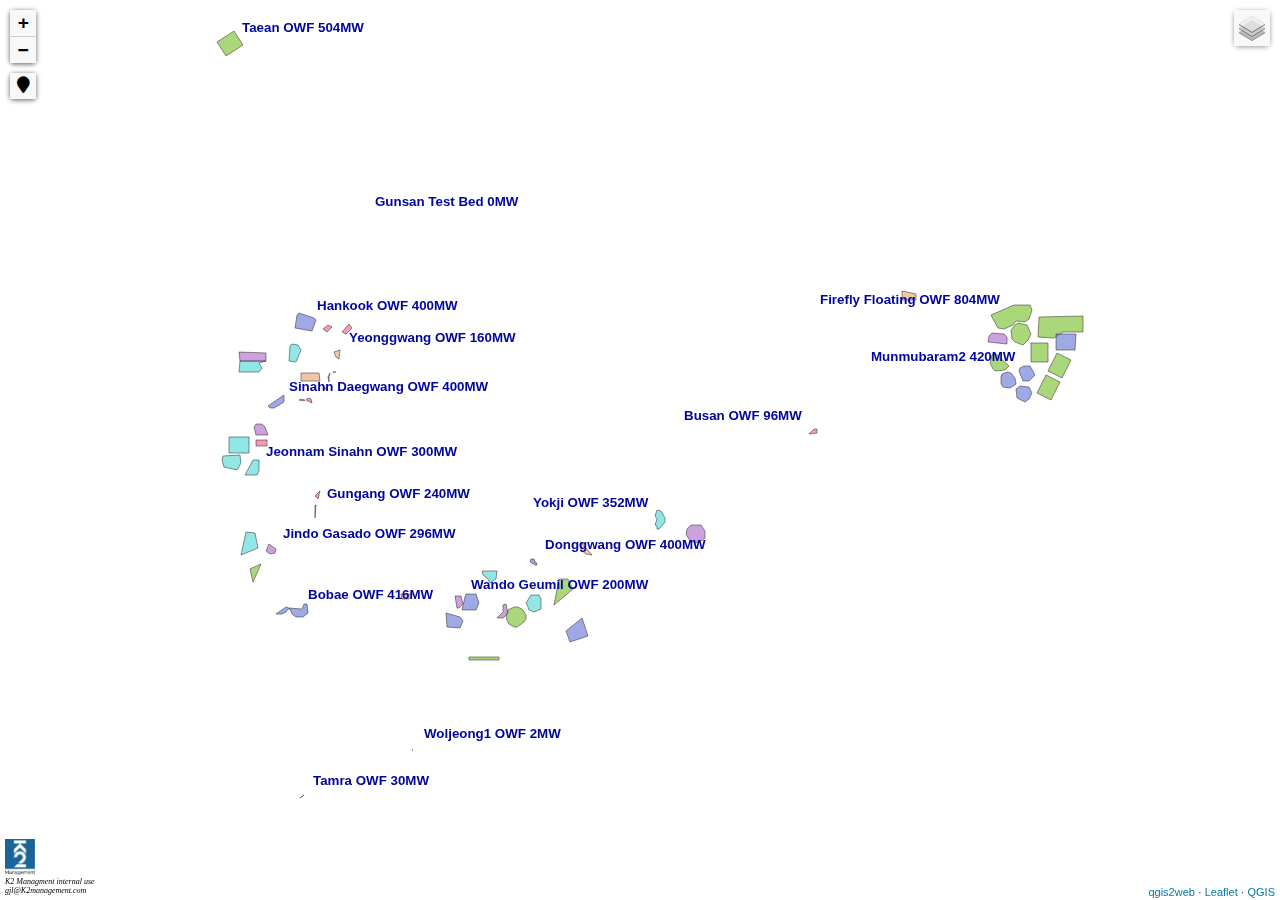
==== commit e38c16fc: "Update index.html" ====
--- a/index.html
+++ b/index.html
@@ -101,7 +101,7 @@
         map.getPane('pane_VWorldStreet_2').style.zIndex = 402;
         var layer_VWorldStreet_2 = L.tileLayer('https://xdworld.vworld.kr/2d/Base/service/{z}/{x}/{y}.png', {
             pane: 'pane_VWorldStreet_2',
-            opacity: 0.4,
+            opacity: 0.3,
             attribution: '',
             minZoom: 1,
             maxZoom: 28,
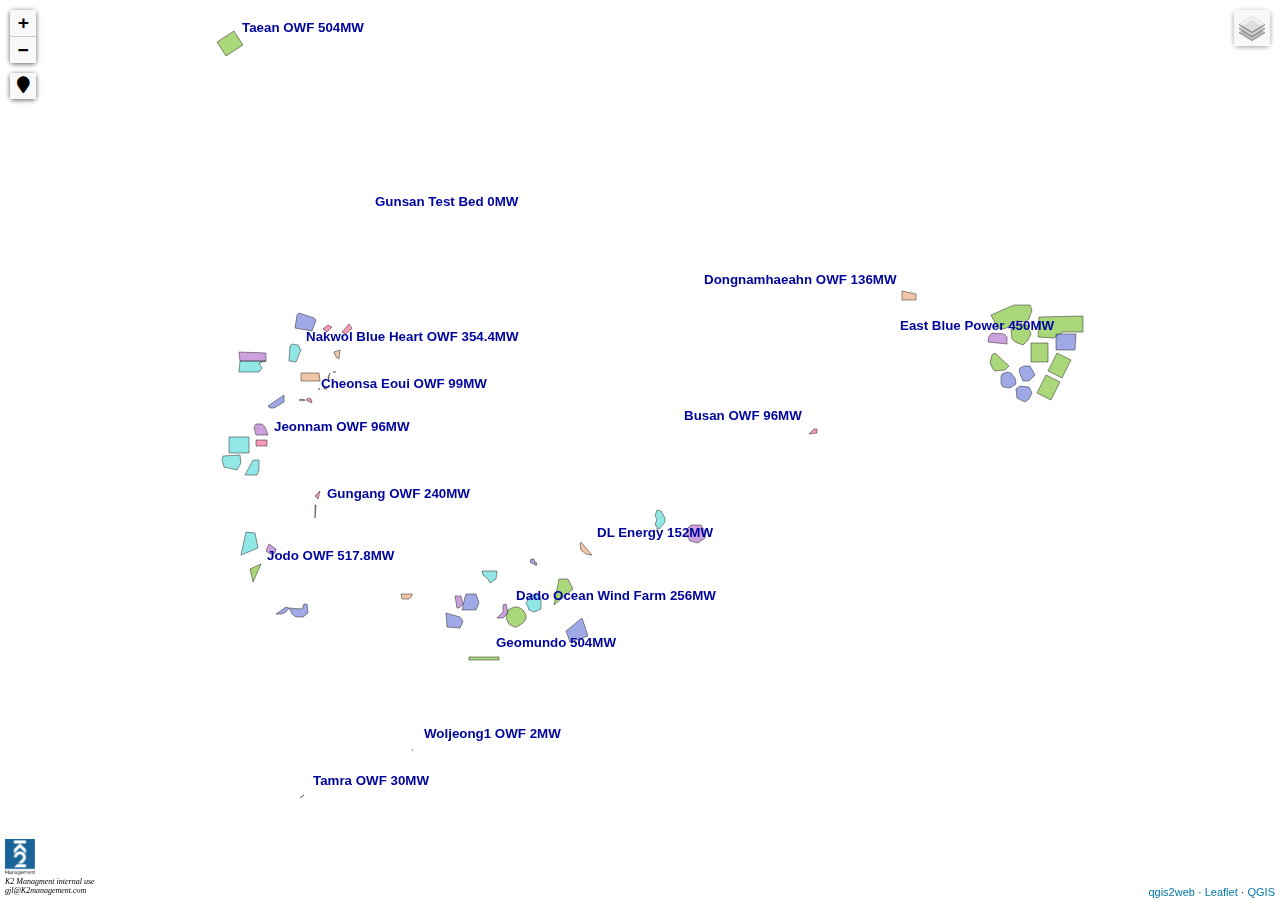
==== commit fb851b2c: "Update index.html" ====
--- a/index.html
+++ b/index.html
@@ -101,7 +101,7 @@
         map.getPane('pane_VWorldStreet_2').style.zIndex = 402;
         var layer_VWorldStreet_2 = L.tileLayer('https://xdworld.vworld.kr/2d/Base/service/{z}/{x}/{y}.png', {
             pane: 'pane_VWorldStreet_2',
-            opacity: 0.3,
+            opacity: 0.4,
             attribution: '',
             minZoom: 1,
             maxZoom: 28,
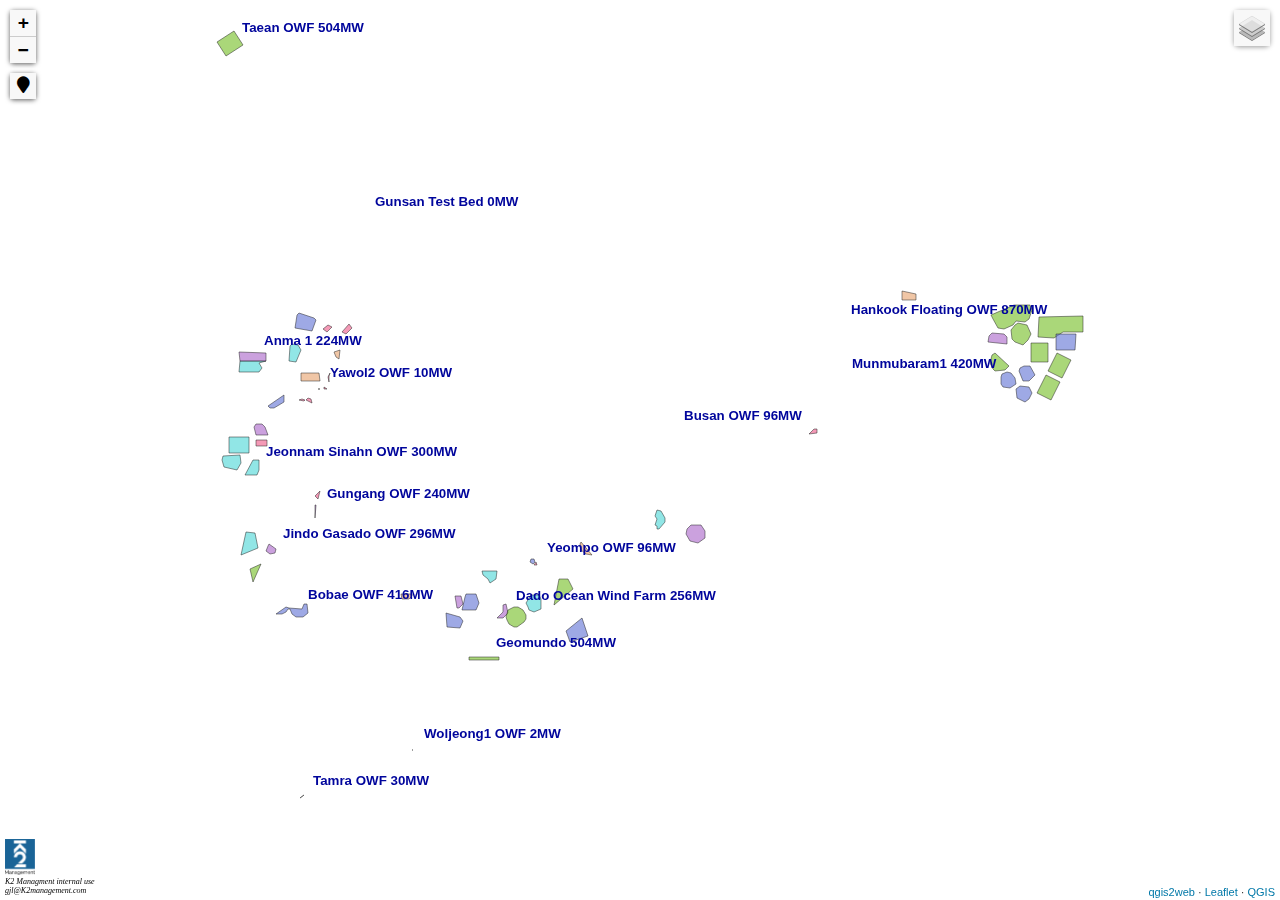
==== commit e7e810a2: "Update index.html" ====
--- a/index.html
+++ b/index.html
@@ -97,11 +97,12 @@
             maxNativeZoom: 18
         });
         layer_0_MyOcean_1;
+        map.addLayer(layer_0_MyOcean_1);
         map.createPane('pane_VWorldStreet_2');
         map.getPane('pane_VWorldStreet_2').style.zIndex = 402;
         var layer_VWorldStreet_2 = L.tileLayer('https://xdworld.vworld.kr/2d/Base/service/{z}/{x}/{y}.png', {
             pane: 'pane_VWorldStreet_2',
-            opacity: 0.4,
+            opacity: 0.5,
             attribution: '',
             minZoom: 1,
             maxZoom: 28,
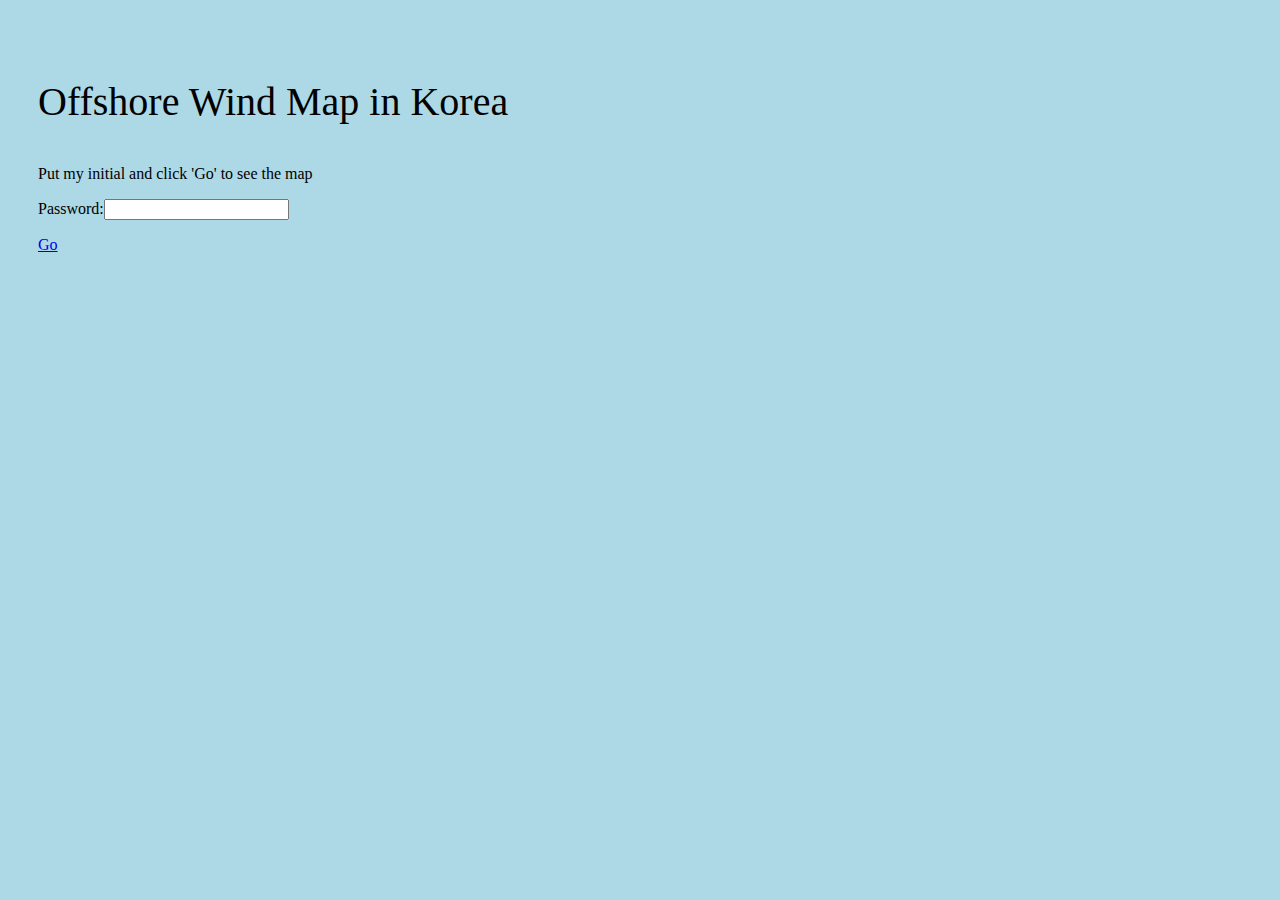
==== commit 26cbb8d3: "Add files via upload" ====
--- a/index.html
+++ b/index.html
@@ -1,588 +1,38 @@
-<!doctype html>
-<html lang="en">
-    <head>
-        <meta charset="utf-8">
-        <meta http-equiv="X-UA-Compatible" content="IE=edge">
-        <meta name="viewport" content="initial-scale=1,user-scalable=no,maximum-scale=1,width=device-width">
-        <meta name="mobile-web-app-capable" content="yes">
-        <meta name="apple-mobile-web-app-capable" content="yes">
-        <link rel="stylesheet" href="css/leaflet.css"><link rel="stylesheet" href="css/L.Control.Locate.min.css">
-        <link rel="stylesheet" href="css/qgis2web.css"><link rel="stylesheet" href="css/fontawesome-all.min.css">
-        <link rel="stylesheet" href="css/leaflet-measure.css">
-        <style>
-        html, body, #map {
-            width: 100%;
-            height: 100%;
-            padding: 0;
-            margin: 0;
-        }
-        </style>
-        <title>Korea Offshore Wind Farm</title>
-    </head>
-    <body>
-        
-        <div id="logo"
-            style="display:block; position:absolute; bottom: 5px; left :5px; z-index:999; font-size:6pt; color:black; font-style: italic;">
-            <a href="https://www.k2management.com/">
-            <img src="LogoK2.png" alt="K2 Management" width="30" hight="auto"></a>
-            <br><text>K2 Managment internal use<br>gjl@K2management.com</text>
-        </div>
-
-        <div id="map">
-        </div>
-        <script src="js/qgis2web_expressions.js"></script>
-        <script src="js/leaflet.js"></script><script src="js/L.Control.Locate.min.js"></script>
-        <script src="js/multi-style-layer.js"></script>
-        <script src="js/leaflet.rotatedMarker.js"></script>
-        <script src="js/leaflet.pattern.js"></script>
-        <script src="js/leaflet-hash.js"></script>
-        <script src="js/Autolinker.min.js"></script>
-        <script src="js/rbush.min.js"></script>
-        <script src="js/labelgun.min.js"></script>
-        <script src="js/labels.js"></script>
-        <script src="js/leaflet-measure.js"></script>
-        <script src="data/Militaryarea_4.js"></script>
-        <script src="data/Confidential_Indicative_5.js"></script>
-        <script src="data/SitefromPublicInfo_6.js"></script>
-        <script src="data/OffshoreprojectsSK_02_7.js"></script>
-        <script>
-        var highlightLayer;
-        function highlightFeature(e) {
-            highlightLayer = e.target;
-            highlightLayer.openPopup();
-        }
-        var map = L.map('map', {
-            zoomControl:true, maxZoom:28, minZoom:1
-        }).fitBounds([[33.586069113364395,125.50498167689346],[36.259892340966395,130.56418577845875]]);
-        var hash = new L.Hash(map);
-        map.attributionControl.setPrefix('<a href="https://github.com/tomchadwin/qgis2web" target="_blank">qgis2web</a> &middot; <a href="https://leafletjs.com" title="A JS library for interactive maps">Leaflet</a> &middot; <a href="https://qgis.org">QGIS</a>');
-        var autolinker = new Autolinker({truncate: {length: 30, location: 'smart'}});
-        L.control.locate({locateOptions: {maxZoom: 19}}).addTo(map);
-        var measureControl = new L.Control.Measure({
-            position: 'topleft',
-            primaryLengthUnit: 'meters',
-            secondaryLengthUnit: 'kilometers',
-            primaryAreaUnit: 'sqmeters',
-            secondaryAreaUnit: 'hectares'
-        });
-        measureControl.addTo(map);
-        document.getElementsByClassName('leaflet-control-measure-toggle')[0]
-        .innerHTML = '';
-        document.getElementsByClassName('leaflet-control-measure-toggle')[0]
-        .className += ' fas fa-ruler';
-        var bounds_group = new L.featureGroup([]);
-        function setBounds() {
-        }
-        map.createPane('pane_0_MyOSM_0');
-        map.getPane('pane_0_MyOSM_0').style.zIndex = 400;
-        var layer_0_MyOSM_0 = L.tileLayer('https://api.maptiler.com/maps/openstreetmap/{z}/{x}/{y}.jpg?key=XdZYi0iz2k4HunR1uGgQ', {
-            pane: 'pane_0_MyOSM_0',
-            opacity: 1.0,
-            attribution: '',
-            minZoom: 1,
-            maxZoom: 28,
-            minNativeZoom: 0,
-            maxNativeZoom: 18
-        });
-        layer_0_MyOSM_0;
-        map.createPane('pane_0_MyOcean_1');
-        map.getPane('pane_0_MyOcean_1').style.zIndex = 401;
-        var layer_0_MyOcean_1 = L.tileLayer('https://api.maptiler.com/maps/ocean/{z}/{x}/{y}.png?key=XdZYi0iz2k4HunR1uGgQ', {
-            pane: 'pane_0_MyOcean_1',
-            opacity: 1.0,
-            attribution: '',
-            minZoom: 1,
-            maxZoom: 28,
-            minNativeZoom: 0,
-            maxNativeZoom: 18
-        });
-        layer_0_MyOcean_1;
-        map.addLayer(layer_0_MyOcean_1);
-        map.createPane('pane_VWorldStreet_2');
-        map.getPane('pane_VWorldStreet_2').style.zIndex = 402;
-        var layer_VWorldStreet_2 = L.tileLayer('https://xdworld.vworld.kr/2d/Base/service/{z}/{x}/{y}.png', {
-            pane: 'pane_VWorldStreet_2',
-            opacity: 0.5,
-            attribution: '',
-            minZoom: 1,
-            maxZoom: 28,
-            minNativeZoom: 0,
-            maxNativeZoom: 18
-        });
-        layer_VWorldStreet_2;
-        map.addLayer(layer_VWorldStreet_2);
-        map.createPane('pane_VesselDensity_3');
-        map.getPane('pane_VesselDensity_3').style.zIndex = 403;
-        var img_VesselDensity_3 = 'data/VesselDensity_3.png';
-        var img_bounds_VesselDensity_3 = [[32.20241530403048,122.83329205119063],[40.22779674696208,133.12228531856908]];
-        var layer_VesselDensity_3 = new L.imageOverlay(img_VesselDensity_3,
-                                              img_bounds_VesselDensity_3,
-                                              {pane: 'pane_VesselDensity_3'});
-        bounds_group.addLayer(layer_VesselDensity_3);
-        function pop_Militaryarea_4(feature, layer) {
-            layer.on({
-                mouseout: function(e) {
-                    if (typeof layer.closePopup == 'function') {
-                        layer.closePopup();
-                    } else {
-                        layer.eachLayer(function(feature){
-                            feature.closePopup()
-                        });
-                    }
-                },
-                mouseover: highlightFeature,
-            });
-            var popupContent = '<table>\
-                    <tr>\
-                        <td colspan="2">' + (feature.properties['TB_ZN_SEAT'] !== null ? autolinker.link(feature.properties['TB_ZN_SEAT'].toLocaleString()) : '') + '</td>\
-                    </tr>\
-                    <tr>\
-                        <td colspan="2">' + (feature.properties['TB_ZN_SE_1'] !== null ? autolinker.link(feature.properties['TB_ZN_SE_1'].toLocaleString()) : '') + '</td>\
-                    </tr>\
-                    <tr>\
-                        <td colspan="2">' + (feature.properties['TB_ZN_SE_7'] !== null ? autolinker.link(feature.properties['TB_ZN_SE_7'].toLocaleString()) : '') + '</td>\
-                    </tr>\
-                    <tr>\
-                        <td colspan="2">' + (feature.properties['TB_ZN_SE_9'] !== null ? autolinker.link(feature.properties['TB_ZN_SE_9'].toLocaleString()) : '') + '</td>\
-                    </tr>\
-                </table>';
-            layer.bindPopup(popupContent, {maxHeight: 400});
-        }
-
-        var pattern_Militaryarea_4_0 = new L.StripePattern({
-            weight: 0.3,
-            spaceWeight: 2.0,
-            color: '#000000',
-            opacity: 0.8,
-            spaceOpacity: 0,
-            angle: 315
-        });
-        pattern_Militaryarea_4_0.addTo(map);
-        function style_Militaryarea_4_0() {
-            return {
-                pane: 'pane_Militaryarea_4',
-                stroke: false,
-                fillOpacity: 1,
-                fillPattern: pattern_Militaryarea_4_0,
-                interactive: true,
-            }
-        }
-        var pattern_Militaryarea_4_1 = new L.StripePattern({
-            weight: 0.3,
-            spaceWeight: 2.0,
-            color: '#000000',
-            opacity: 1.0,
-            spaceOpacity: 0,
-            angle: 225
-        });
-        pattern_Militaryarea_4_1.addTo(map);
-        function style_Militaryarea_4_1() {
-            return {
-                pane: 'pane_Militaryarea_4',
-                stroke: false,
-                fillOpacity: 1,
-                fillPattern: pattern_Militaryarea_4_1,
-                interactive: true,
-            }
-        }
-        function style_Militaryarea_4_2() {
-            return {
-                pane: 'pane_Militaryarea_4',
-                opacity: 1,
-                color: 'rgba(0,0,0,1.0)',
-                dashArray: '',
-                lineCap: 'square',
-                lineJoin: 'bevel',
-                weight: 2.0,
-                fillOpacity: 0,
-                interactive: true,
-            }
-        }
-        map.createPane('pane_Militaryarea_4');
-        map.getPane('pane_Militaryarea_4').style.zIndex = 404;
-        map.getPane('pane_Militaryarea_4').style['mix-blend-mode'] = 'normal';
-        var layer_Militaryarea_4 = new L.geoJson.multiStyle(json_Militaryarea_4, {
-            attribution: '',
-            interactive: true,
-            dataVar: 'json_Militaryarea_4',
-            layerName: 'layer_Militaryarea_4',
-            pane: 'pane_Militaryarea_4',
-            onEachFeature: pop_Militaryarea_4,
-            styles: [style_Militaryarea_4_0,style_Militaryarea_4_1,style_Militaryarea_4_2,]
-        });
-        bounds_group.addLayer(layer_Militaryarea_4);
-        function pop_Confidential_Indicative_5(feature, layer) {
-            layer.on({
-                mouseout: function(e) {
-                    if (typeof layer.closePopup == 'function') {
-                        layer.closePopup();
-                    } else {
-                        layer.eachLayer(function(feature){
-                            feature.closePopup()
-                        });
-                    }
-                },
-                mouseover: highlightFeature,
-            });
-            var popupContent = '<table>\
-                    <tr>\
-                        <td colspan="2">' + (feature.properties['fid'] !== null ? autolinker.link(feature.properties['fid'].toLocaleString()) : '') + '</td>\
-                    </tr>\
-                    <tr>\
-                        <th scope="row">Project name</th>\
-                        <td>' + (feature.properties['Project name'] !== null ? autolinker.link(feature.properties['Project name'].toLocaleString()) : '') + '</td>\
-                    </tr>\
-                    <tr>\
-                        <td colspan="2">' + (feature.properties['ID'] !== null ? autolinker.link(feature.properties['ID'].toLocaleString()) : '') + '</td>\
-                    </tr>\
-                    <tr>\
-                        <td colspan="2">' + (feature.properties['Developper'] !== null ? autolinker.link(feature.properties['Developper'].toLocaleString()) : '') + '</td>\
-                    </tr>\
-                    <tr>\
-                        <td colspan="2">' + (feature.properties['Capacity'] !== null ? autolinker.link(feature.properties['Capacity'].toLocaleString()) : '') + '</td>\
-                    </tr>\
-                    <tr>\
-                        <td colspan="2">' + (feature.properties['Type'] !== null ? autolinker.link(feature.properties['Type'].toLocaleString()) : '') + '</td>\
-                    </tr>\
-                    <tr>\
-                        <td colspan="2">' + (feature.properties['Memo'] !== null ? autolinker.link(feature.properties['Memo'].toLocaleString()) : '') + '</td>\
-                    </tr>\
-                </table>';
-            layer.bindPopup(popupContent, {maxHeight: 400});
-        }
-
-        var pattern_Confidential_Indicative_5_0 = new L.StripePattern({
-            weight: 0.3,
-            spaceWeight: 2.0,
-            color: '#f3b117',
-            opacity: 1.0,
-            spaceOpacity: 0,
-            angle: 315
-        });
-        pattern_Confidential_Indicative_5_0.addTo(map);
-        function style_Confidential_Indicative_5_0() {
-            return {
-                pane: 'pane_Confidential_Indicative_5',
-                stroke: false,
-                fillOpacity: 1,
-                fillPattern: pattern_Confidential_Indicative_5_0,
-                interactive: true,
-            }
-        }
-        function style_Confidential_Indicative_5_1() {
-            return {
-                pane: 'pane_Confidential_Indicative_5',
-                opacity: 1,
-                color: 'rgba(243,177,23,1.0)',
-                dashArray: '',
-                lineCap: 'square',
-                lineJoin: 'bevel',
-                weight: 2.0,
-                fillOpacity: 0,
-                interactive: true,
-            }
-        }
-        map.createPane('pane_Confidential_Indicative_5');
-        map.getPane('pane_Confidential_Indicative_5').style.zIndex = 405;
-        map.getPane('pane_Confidential_Indicative_5').style['mix-blend-mode'] = 'normal';
-        var layer_Confidential_Indicative_5 = new L.geoJson.multiStyle(json_Confidential_Indicative_5, {
-            attribution: '',
-            interactive: true,
-            dataVar: 'json_Confidential_Indicative_5',
-            layerName: 'layer_Confidential_Indicative_5',
-            pane: 'pane_Confidential_Indicative_5',
-            onEachFeature: pop_Confidential_Indicative_5,
-            styles: [style_Confidential_Indicative_5_0,style_Confidential_Indicative_5_1,]
-        });
-        bounds_group.addLayer(layer_Confidential_Indicative_5);
-        function pop_SitefromPublicInfo_6(feature, layer) {
-            layer.on({
-                mouseout: function(e) {
-                    if (typeof layer.closePopup == 'function') {
-                        layer.closePopup();
-                    } else {
-                        layer.eachLayer(function(feature){
-                            feature.closePopup()
-                        });
-                    }
-                },
-                mouseover: highlightFeature,
-            });
-            var popupContent = '<table>\
-                    <tr>\
-                        <th scope="row">fid</th>\
-                        <td>' + (feature.properties['fid'] !== null ? autolinker.link(feature.properties['fid'].toLocaleString()) : '') + '</td>\
-                    </tr>\
-                    <tr>\
-                        <th scope="row">Title</th>\
-                        <td>' + (feature.properties['Title'] !== null ? autolinker.link(feature.properties['Title'].toLocaleString()) : '') + '</td>\
-                    </tr>\
-                    <tr>\
-                        <th scope="row">Project Name (KR)</th>\
-                        <td>' + (feature.properties['Project Name (KR)'] !== null ? autolinker.link(feature.properties['Project Name (KR)'].toLocaleString()) : '') + '</td>\
-                    </tr>\
-                    <tr>\
-                        <th scope="row">Developer</th>\
-                        <td>' + (feature.properties['Developer'] !== null ? autolinker.link(feature.properties['Developer'].toLocaleString()) : '') + '</td>\
-                    </tr>\
-                    <tr>\
-                        <th scope="row">Capacity</th>\
-                        <td>' + (feature.properties['Capacity'] !== null ? autolinker.link(feature.properties['Capacity'].toLocaleString()) : '') + '</td>\
-                    </tr>\
-                </table>';
-            layer.bindPopup(popupContent, {maxHeight: 400});
-        }
-
-        function style_SitefromPublicInfo_6_0() {
-            return {
-                pane: 'pane_SitefromPublicInfo_6',
-                radius: 1.0,
-                opacity: 1,
-                color: 'rgba(133,255,233,0.0)',
-                dashArray: '',
-                lineCap: 'butt',
-                lineJoin: 'miter',
-                weight: 1,
-                fill: true,
-                fillOpacity: 0.8,
-                fillColor: 'rgba(0,170,110,1.0)',
-                interactive: true,
-            }
-        }
-        map.createPane('pane_SitefromPublicInfo_6');
-        map.getPane('pane_SitefromPublicInfo_6').style.zIndex = 406;
-        map.getPane('pane_SitefromPublicInfo_6').style['mix-blend-mode'] = 'normal';
-        var layer_SitefromPublicInfo_6 = new L.geoJson(json_SitefromPublicInfo_6, {
-            attribution: '',
-            interactive: true,
-            dataVar: 'json_SitefromPublicInfo_6',
-            layerName: 'layer_SitefromPublicInfo_6',
-            pane: 'pane_SitefromPublicInfo_6',
-            onEachFeature: pop_SitefromPublicInfo_6,
-            pointToLayer: function (feature, latlng) {
-                var context = {
-                    feature: feature,
-                    variables: {}
-                };
-                return L.circleMarker(latlng, style_SitefromPublicInfo_6_0(feature));
-            },
-        });
-        bounds_group.addLayer(layer_SitefromPublicInfo_6);
-        function pop_OffshoreprojectsSK_02_7(feature, layer) {
-            layer.on({
-                mouseout: function(e) {
-                    if (typeof layer.closePopup == 'function') {
-                        layer.closePopup();
-                    } else {
-                        layer.eachLayer(function(feature){
-                            feature.closePopup()
-                        });
-                    }
-                },
-                mouseover: highlightFeature,
-            });
-            var popupContent = '<table>\
-                    <tr>\
-                        <th scope="row">ID</th>\
-                        <td>' + (feature.properties['ID'] !== null ? autolinker.link(feature.properties['ID'].toLocaleString()) : '') + '</td>\
-                    </tr>\
-                    <tr>\
-                        <th scope="row">Title</th>\
-                        <td>' + (feature.properties['Title'] !== null ? autolinker.link(feature.properties['Title'].toLocaleString()) : '') + '</td>\
-                    </tr>\
-                    <tr>\
-                        <th scope="row">Project Name (EN)</th>\
-                        <td>' + (feature.properties['Project Name (EN)'] !== null ? autolinker.link(feature.properties['Project Name (EN)'].toLocaleString()) : '') + '</td>\
-                    </tr>\
-                    <tr>\
-                        <th scope="row">Developer</th>\
-                        <td>' + (feature.properties['Developer'] !== null ? autolinker.link(feature.properties['Developer'].toLocaleString()) : '') + '</td>\
-                    </tr>\
-                    <tr>\
-                        <th scope="row">Capacity</th>\
-                        <td>' + (feature.properties['Capacity'] !== null ? autolinker.link(feature.properties['Capacity'].toLocaleString()) : '') + '</td>\
-                    </tr>\
-                    <tr>\
-                        <th scope="row">EBL_get</th>\
-                        <td>' + (feature.properties['EBL_get'] !== null ? autolinker.link(feature.properties['EBL_get'].toLocaleString()) : '') + '</td>\
-                    </tr>\
-                    <tr>\
-                        <th scope="row">EBL_end</th>\
-                        <td>' + (feature.properties['EBL_end'] !== null ? autolinker.link(feature.properties['EBL_end'].toLocaleString()) : '') + '</td>\
-                    </tr>\
-                    <tr>\
-                        <th scope="row">EBL_No</th>\
-                        <td>' + (feature.properties['EBL_No'] !== null ? autolinker.link(feature.properties['EBL_No'].toLocaleString()) : '') + '</td>\
-                    </tr>\
-                </table>';
-            layer.bindPopup(popupContent, {maxHeight: 400});
-        }
-
-        function style_OffshoreprojectsSK_02_7_0(feature) {
-            switch(String(feature.properties['q2wHide_CPRange'])) {
-                case '200> Capacity >=100':
-                    return {
-                pane: 'pane_OffshoreprojectsSK_02_7',
-                opacity: 1,
-                color: 'rgba(35,35,35,0.5019607843137255)',
-                dashArray: '',
-                lineCap: 'butt',
-                lineJoin: 'miter',
-                weight: 1, 
-                fill: true,
-                fillOpacity: 0.6,
-                fillColor: 'rgba(230,160,106,1.0)',
-                interactive: true,
-            }
-                    break;
-                case '300> Capacity >=200':
-                    return {
-                pane: 'pane_OffshoreprojectsSK_02_7',
-                opacity: 1,
-                color: 'rgba(35,35,35,0.5019607843137255)',
-                dashArray: '',
-                lineCap: 'butt',
-                lineJoin: 'miter',
-                weight: 1, 
-                fill: true,
-                fillOpacity: 0.6,
-                fillColor: 'rgba(169,98,200,1.0)',
-                interactive: true,
-            }
-                    break;
-                case '400> Capacity >=300':
-                    return {
-                pane: 'pane_OffshoreprojectsSK_02_7',
-                opacity: 1,
-                color: 'rgba(35,35,35,0.5019607843137255)',
-                dashArray: '',
-                lineCap: 'butt',
-                lineJoin: 'miter',
-                weight: 1, 
-                fill: true,
-                fillOpacity: 0.6,
-                fillColor: 'rgba(71,213,213,1.0)',
-                interactive: true,
-            }
-                    break;
-                case '500> Capacity >=400':
-                    return {
-                pane: 'pane_OffshoreprojectsSK_02_7',
-                opacity: 1,
-                color: 'rgba(35,35,35,0.5019607843137255)',
-                dashArray: '',
-                lineCap: 'butt',
-                lineJoin: 'miter',
-                weight: 1, 
-                fill: true,
-                fillOpacity: 0.6,
-                fillColor: 'rgba(94,111,211,1.0)',
-                interactive: true,
-            }
-                    break;
-                case 'Over 500 MW':
-                    return {
-                pane: 'pane_OffshoreprojectsSK_02_7',
-                opacity: 1,
-                color: 'rgba(35,35,35,0.5019607843137255)',
-                dashArray: '',
-                lineCap: 'butt',
-                lineJoin: 'miter',
-                weight: 1, 
-                fill: true,
-                fillOpacity: 0.6,
-                fillColor: 'rgba(114,188,32,1.0)',
-                interactive: true,
-            }
-                    break;
-                case 'Under 100 MW':
-                    return {
-                pane: 'pane_OffshoreprojectsSK_02_7',
-                opacity: 1,
-                color: 'rgba(35,35,35,0.5019607843137255)',
-                dashArray: '',
-                lineCap: 'butt',
-                lineJoin: 'miter',
-                weight: 1, 
-                fill: true,
-                fillOpacity: 0.6,
-                fillColor: 'rgba(236,85,133,1.0)',
-                interactive: true,
-            }
-                    break;
-            }
-        }
-        map.createPane('pane_OffshoreprojectsSK_02_7');
-        map.getPane('pane_OffshoreprojectsSK_02_7').style.zIndex = 407;
-        map.getPane('pane_OffshoreprojectsSK_02_7').style['mix-blend-mode'] = 'normal';
-        var layer_OffshoreprojectsSK_02_7 = new L.geoJson(json_OffshoreprojectsSK_02_7, {
-            attribution: '',
-            interactive: true,
-            dataVar: 'json_OffshoreprojectsSK_02_7',
-            layerName: 'layer_OffshoreprojectsSK_02_7',
-            pane: 'pane_OffshoreprojectsSK_02_7',
-            onEachFeature: pop_OffshoreprojectsSK_02_7,
-            style: style_OffshoreprojectsSK_02_7_0,
-        });
-        bounds_group.addLayer(layer_OffshoreprojectsSK_02_7);
-        map.addLayer(layer_OffshoreprojectsSK_02_7);
-        var baseMaps = {};
-        L.control.layers(baseMaps,{'Offshore projects SK_02 <br /><table><tr><td style="text-align: center;"><img src="legend/OffshoreprojectsSK_02_7_200Capacity1000.png" /></td><td>200> Capacity >=100</td></tr><tr><td style="text-align: center;"><img src="legend/OffshoreprojectsSK_02_7_300Capacity2001.png" /></td><td>300> Capacity >=200</td></tr><tr><td style="text-align: center;"><img src="legend/OffshoreprojectsSK_02_7_400Capacity3002.png" /></td><td>400> Capacity >=300</td></tr><tr><td style="text-align: center;"><img src="legend/OffshoreprojectsSK_02_7_500Capacity4003.png" /></td><td>500> Capacity >=400</td></tr><tr><td style="text-align: center;"><img src="legend/OffshoreprojectsSK_02_7_Over500MW4.png" /></td><td>Over 500 MW</td></tr><tr><td style="text-align: center;"><img src="legend/OffshoreprojectsSK_02_7_Under100MW5.png" /></td><td>Under 100 MW</td></tr></table>': layer_OffshoreprojectsSK_02_7,'<img src="legend/SitefromPublicInfo_6.png" /> Site from Public Info': layer_SitefromPublicInfo_6,'<img src="legend/Confidential_Indicative_5.png" /> Confidential_Indicative': layer_Confidential_Indicative_5,'<img src="legend/Militaryarea_4.png" /> Military area': layer_Militaryarea_4,"Vessel Density": layer_VesselDensity_3,"VWorld Street": layer_VWorldStreet_2,"0_My Ocean": layer_0_MyOcean_1,"0_MyOSM": layer_0_MyOSM_0,}).addTo(map);
-        setBounds();
-        var i = 0;
-        layer_Confidential_Indicative_5.eachLayer(function(layer) {
-            var context = {
-                feature: layer.feature,
-                variables: {}
-            };
-            layer.bindTooltip((exp_label_Confidential_Indicative_5_eval_expression(context) !== null?String('<div style="color: #c18803; font-size: 9pt; font-family: \'Calibri\', sans-serif;">' + exp_label_Confidential_Indicative_5_eval_expression(context)) + '</div>':''), {permanent: true, offset: [-0, -16], className: 'css_Confidential_Indicative_5'});
-            labels.push(layer);
-            totalMarkers += 1;
-              layer.added = true;
-              addLabel(layer, i);
-              i++;
-        });
-        var i = 0;
-        layer_SitefromPublicInfo_6.eachLayer(function(layer) {
-            var context = {
-                feature: layer.feature,
-                variables: {}
-            };
-            layer.bindTooltip((layer.feature.properties['Developer'] !== null?String('<div style="color: #00aa6e; font-size: 9pt; font-family: \'Calibri\', sans-serif;">' + layer.feature.properties['Developer']) + '</div>':''), {permanent: true, offset: [-0, -16], className: 'css_SitefromPublicInfo_6'});
-            labels.push(layer);
-            totalMarkers += 1;
-              layer.added = true;
-              addLabel(layer, i);
-              i++;
-        });
-        var i = 0;
-        layer_OffshoreprojectsSK_02_7.eachLayer(function(layer) {
-            var context = {
-                feature: layer.feature,
-                variables: {}
-            };
-            layer.bindTooltip((exp_label_OffshoreprojectsSK_02_7_eval_expression(context) !== null?String('<div style="color: #00059c; font-size: 10pt; font-weight: bold; font-family: \'Calibri\', sans-serif;">' + exp_label_OffshoreprojectsSK_02_7_eval_expression(context)) + '</div>':''), {permanent: true, offset: [-0, -16], className: 'css_OffshoreprojectsSK_02_7'});
-            labels.push(layer);
-            totalMarkers += 1;
-              layer.added = true;
-              addLabel(layer, i);
-              i++;
-        });
-        L.ImageOverlay.include({
-            getBounds: function () {
-                return this._bounds;
-            }
-        });
-        resetLabels([layer_Confidential_Indicative_5,layer_SitefromPublicInfo_6,layer_OffshoreprojectsSK_02_7]);
-        map.on("zoomend", function(){
-            resetLabels([layer_Confidential_Indicative_5,layer_SitefromPublicInfo_6,layer_OffshoreprojectsSK_02_7]);
-        });
-        map.on("layeradd", function(){
-            resetLabels([layer_Confidential_Indicative_5,layer_SitefromPublicInfo_6,layer_OffshoreprojectsSK_02_7]);
-        });
-        map.on("layerremove", function(){
-            resetLabels([layer_Confidential_Indicative_5,layer_SitefromPublicInfo_6,layer_OffshoreprojectsSK_02_7]);
-        });
-        </script>
-    </body>
-</html>
+<!DOCTYPE html>
+<html lang="en">
+
+<head>
+    <meta charset="UTF-8">
+    <meta http-equiv="X-UA-Compatible" content="IE=edge">
+    <meta name="viewport" content="width=device-width, initial-scale=1.0">
+    <title>Password</title>
+    <style>
+        body {
+            background-color: lightblue;
+            padding: 30px;
+        }
+    </style>
+    <script>
+        function checkPassword() {
+            var password = document.getElementById("passwordBox");
+            var passwordText = password.value;
+            if (passwordText == "gjl") {
+                return true;
+            }
+            alert("Access denied! Incorrect password!");
+            return false;
+        }
+    </script>
+</head>
+
+<body>
+    <p style="font-size: 30pt;">Offshore Wind Map in Korea</p>
+    <p> Put my initial and click 'Go' to see the map </p>
+    <p>Password:<input id="passwordBox" type="password" /></p>
+    <a href="map.html" onclick="return checkPassword();">
+        Go
+    </a>
+
+</body>
+
+</html>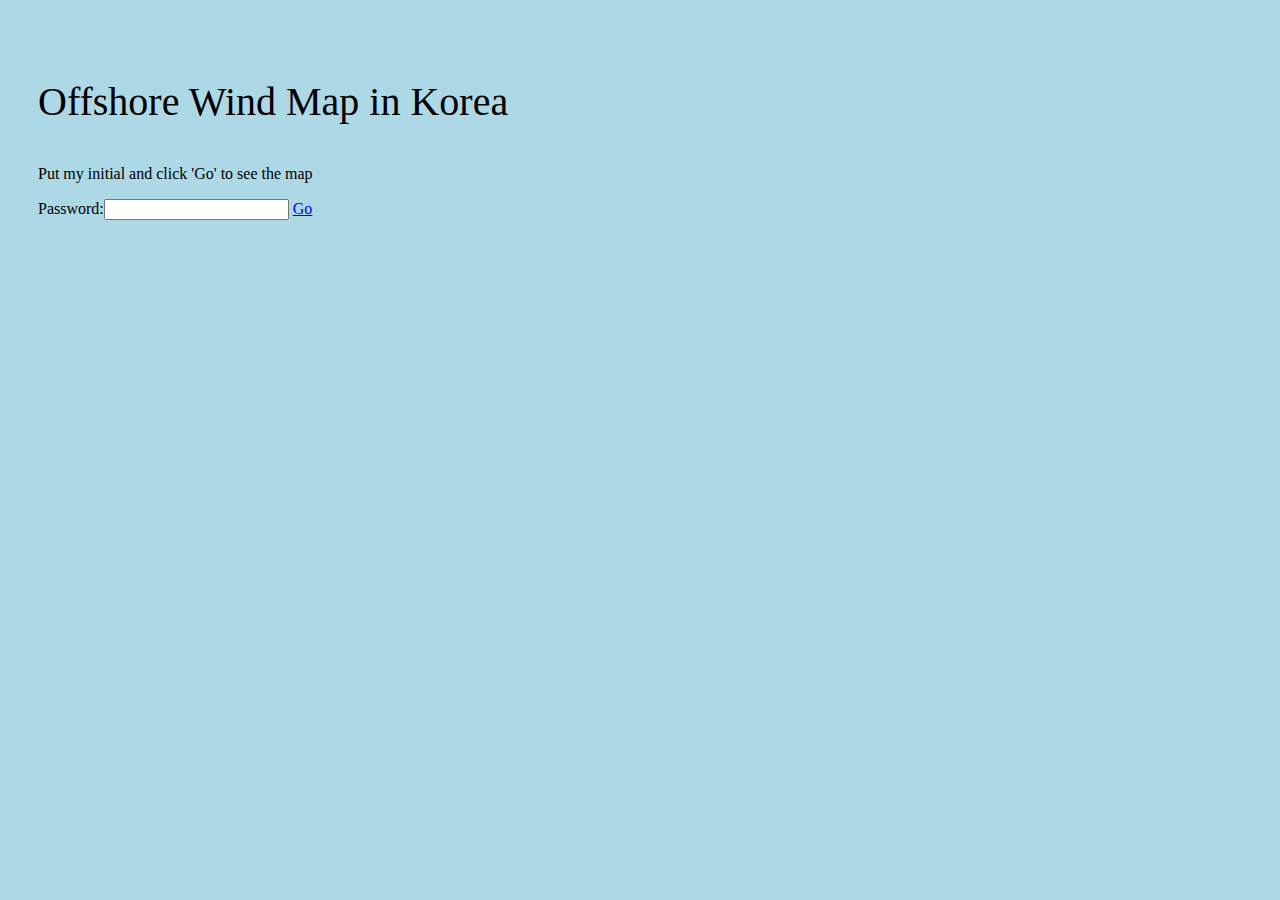
==== commit 7977b294: "Update index.html" ====
--- a/index.html
+++ b/index.html
@@ -28,11 +28,12 @@
 <body>
     <p style="font-size: 30pt;">Offshore Wind Map in Korea</p>
     <p> Put my initial and click 'Go' to see the map </p>
-    <p>Password:<input id="passwordBox" type="password" /></p>
-    <a href="map.html" onclick="return checkPassword();">
-        Go
-    </a>
+    <p>Password:<input id="passwordBox" type="password" />
+        <a href="map.html" onclick="return checkPassword();">
+        Go</a>
+    </p>
+    
 
 </body>
 
-</html>+</html>
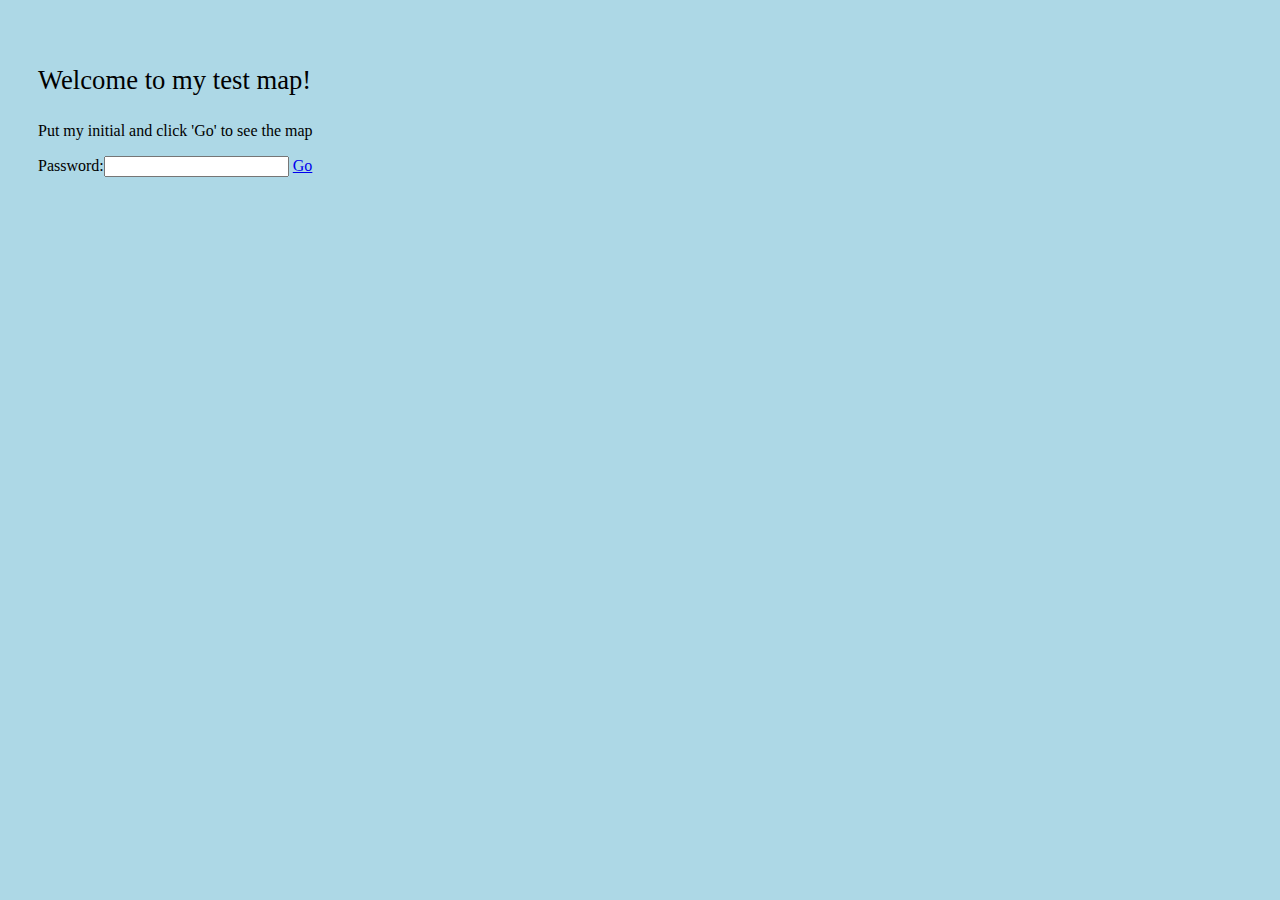
==== commit f02040b4: "Update index.html" ====
--- a/index.html
+++ b/index.html
@@ -26,7 +26,7 @@
 </head>
 
 <body>
-    <p style="font-size: 30pt;">Offshore Wind Map in Korea</p>
+    <p style="font-size: 20pt;"> Welcome to my test map!</p>
     <p> Put my initial and click 'Go' to see the map </p>
     <p>Password:<input id="passwordBox" type="password" />
         <a href="map.html" onclick="return checkPassword();">
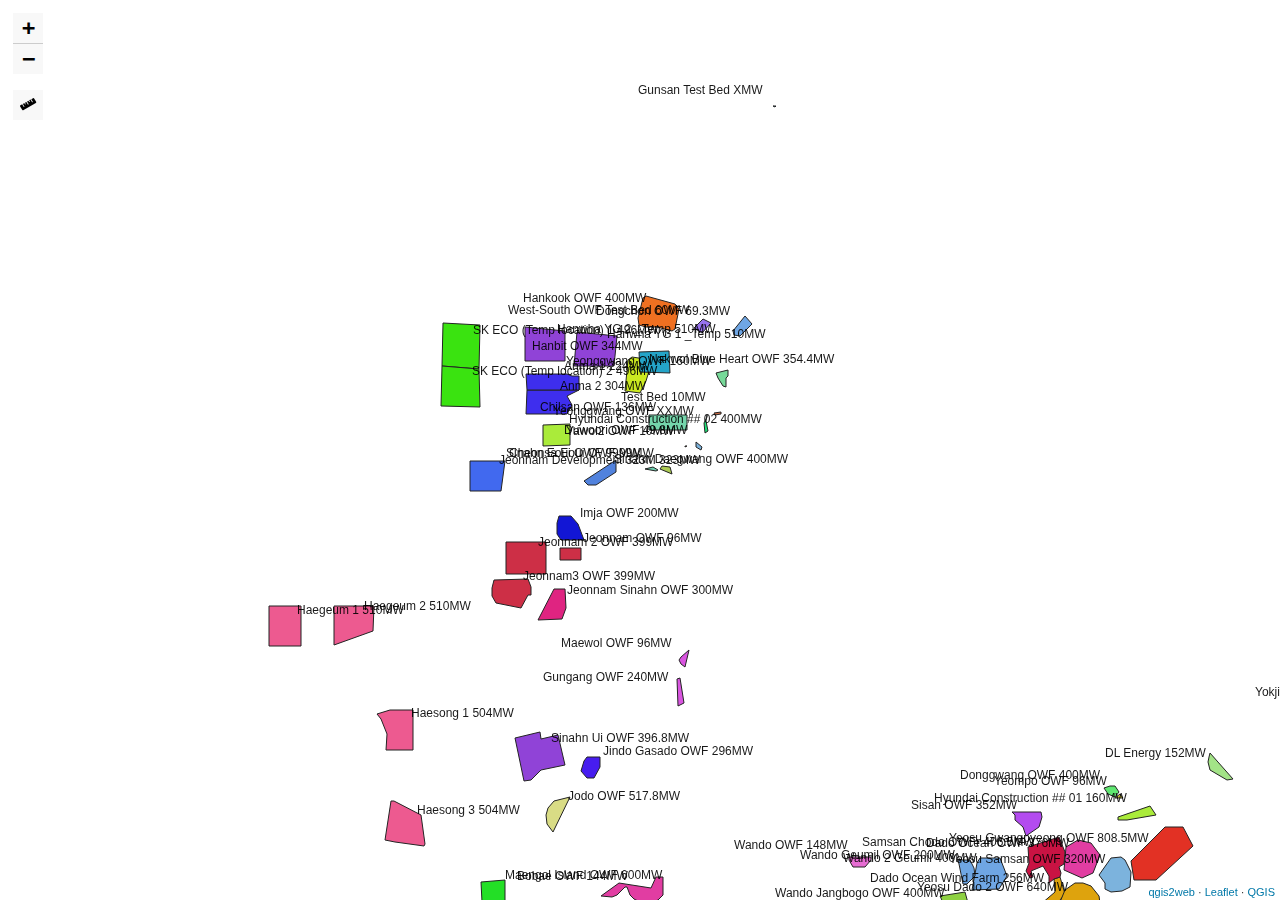
==== commit 80a237b7: "Add files via upload" ====
--- a/index.html
+++ b/index.html
@@ -1,39 +1,1031 @@
-<!DOCTYPE html>
-<html lang="en">
-
-<head>
-    <meta charset="UTF-8">
-    <meta http-equiv="X-UA-Compatible" content="IE=edge">
-    <meta name="viewport" content="width=device-width, initial-scale=1.0">
-    <title>Password</title>
-    <style>
-        body {
-            background-color: lightblue;
-            padding: 30px;
-        }
-    </style>
-    <script>
-        function checkPassword() {
-            var password = document.getElementById("passwordBox");
-            var passwordText = password.value;
-            if (passwordText == "gjl") {
-                return true;
-            }
-            alert("Access denied! Incorrect password!");
-            return false;
-        }
-    </script>
-</head>
-
-<body>
-    <p style="font-size: 20pt;"> Welcome to my test map!</p>
-    <p> Put my initial and click 'Go' to see the map </p>
-    <p>Password:<input id="passwordBox" type="password" />
-        <a href="map.html" onclick="return checkPassword();">
-        Go</a>
-    </p>
-    
-
-</body>
-
-</html>
+<!doctype html>
+<html lang="en">
+    <head>
+        <meta charset="utf-8">
+        <meta http-equiv="X-UA-Compatible" content="IE=edge">
+        <meta name="viewport" content="initial-scale=1,user-scalable=no,maximum-scale=1,width=device-width">
+        <meta name="mobile-web-app-capable" content="yes">
+        <meta name="apple-mobile-web-app-capable" content="yes">
+        <link rel="stylesheet" href="css/leaflet.css">
+        <link rel="stylesheet" href="css/L.Control.Layers.Tree.css">
+        <link rel="stylesheet" href="css/qgis2web.css">
+        <link rel="stylesheet" href="css/fontawesome-all.min.css">
+        <link rel="stylesheet" href="css/leaflet-measure.css">
+        <style>
+        html, body, #map {
+            width: 100%;
+            height: 100%;
+            padding: 0;
+            margin: 0;
+        }
+        </style>
+        <title></title>
+    </head>
+    <body>
+        <div id="map">
+        </div>
+        <script src="js/qgis2web_expressions.js"></script>
+        <script src="js/leaflet.js"></script>
+        <script src="js/L.Control.Layers.Tree.min.js"></script>
+        <script src="js/leaflet.rotatedMarker.js"></script>
+        <script src="js/leaflet.pattern.js"></script>
+        <script src="js/leaflet-hash.js"></script>
+        <script src="js/Autolinker.min.js"></script>
+        <script src="js/rbush.min.js"></script>
+        <script src="js/labelgun.min.js"></script>
+        <script src="js/labels.js"></script>
+        <script src="js/leaflet-measure.js"></script>
+        <script src="data/offshore_projects_in_south_korea_area_1.js"></script>
+        <script>
+        var highlightLayer;
+        function highlightFeature(e) {
+            highlightLayer = e.target;
+            highlightLayer.openPopup();
+        }
+        var map = L.map('map', {
+            zoomControl:false, maxZoom:28, minZoom:1
+        }).fitBounds([[34.5113731715016,125.07433325592704],[35.888612958546005,127.21482169342708]]);
+        var hash = new L.Hash(map);
+        map.attributionControl.setPrefix('<a href="https://github.com/tomchadwin/qgis2web" target="_blank">qgis2web</a> &middot; <a href="https://leafletjs.com" title="A JS library for interactive maps">Leaflet</a> &middot; <a href="https://qgis.org">QGIS</a>');
+        var autolinker = new Autolinker({truncate: {length: 30, location: 'smart'}});
+        // remove popup's row if "visible-with-data"
+        function removeEmptyRowsFromPopupContent(content, feature) {
+         var tempDiv = document.createElement('div');
+         tempDiv.innerHTML = content;
+         var rows = tempDiv.querySelectorAll('tr');
+         for (var i = 0; i < rows.length; i++) {
+             var td = rows[i].querySelector('td.visible-with-data');
+             var key = td ? td.id : '';
+             if (td && td.classList.contains('visible-with-data') && feature.properties[key] == null) {
+                 rows[i].parentNode.removeChild(rows[i]);
+             }
+         }
+         return tempDiv.innerHTML;
+        }
+        // add class to format popup if it contains media
+		function addClassToPopupIfMedia(content, popup) {
+			var tempDiv = document.createElement('div');
+			tempDiv.innerHTML = content;
+			if (tempDiv.querySelector('td img')) {
+				popup._contentNode.classList.add('media');
+					// Delay to force the redraw
+					setTimeout(function() {
+						popup.update();
+					}, 10);
+			} else {
+				popup._contentNode.classList.remove('media');
+			}
+		}
+        var zoomControl = L.control.zoom({
+            position: 'topleft'
+        }).addTo(map);
+        var measureControl = new L.Control.Measure({
+            position: 'topleft',
+            primaryLengthUnit: 'meters',
+            secondaryLengthUnit: 'kilometers',
+            primaryAreaUnit: 'sqmeters',
+            secondaryAreaUnit: 'hectares'
+        });
+        measureControl.addTo(map);
+        document.getElementsByClassName('leaflet-control-measure-toggle')[0].innerHTML = '';
+        document.getElementsByClassName('leaflet-control-measure-toggle')[0].className += ' fas fa-ruler';
+        var bounds_group = new L.featureGroup([]);
+        function setBounds() {
+        }
+        map.createPane('pane_VWorldStreet_0');
+        map.getPane('pane_VWorldStreet_0').style.zIndex = 400;
+        var layer_VWorldStreet_0 = L.tileLayer('https://xdworld.vworld.kr/2d/Base/service/{z}/{x}/{y}.png', {
+            pane: 'pane_VWorldStreet_0',
+            opacity: 0.5,
+            attribution: '',
+            minZoom: 1,
+            maxZoom: 28,
+            minNativeZoom: 0,
+            maxNativeZoom: 18
+        });
+        layer_VWorldStreet_0;
+        map.addLayer(layer_VWorldStreet_0);
+        function pop_offshore_projects_in_south_korea_area_1(feature, layer) {
+            layer.on({
+                mouseout: function(e) {
+                    if (typeof layer.closePopup == 'function') {
+                        layer.closePopup();
+                    } else {
+                        layer.eachLayer(function(feature){
+                            feature.closePopup()
+                        });
+                    }
+                },
+                mouseover: highlightFeature,
+            });
+            var popupContent = '<table>\
+                    <tr>\
+                        <td colspan="2">' + (feature.properties['fid'] !== null ? autolinker.link(feature.properties['fid'].toLocaleString()) : '') + '</td>\
+                    </tr>\
+                    <tr>\
+                        <td colspan="2">' + (feature.properties['ID'] !== null ? autolinker.link(feature.properties['ID'].toLocaleString()) : '') + '</td>\
+                    </tr>\
+                    <tr>\
+                        <td colspan="2"><strong>Title</strong><br />' + (feature.properties['Title'] !== null ? autolinker.link(feature.properties['Title'].toLocaleString()) : '') + '</td>\
+                    </tr>\
+                    <tr>\
+                        <td colspan="2">' + (feature.properties['Project Na'] !== null ? autolinker.link(feature.properties['Project Na'].toLocaleString()) : '') + '</td>\
+                    </tr>\
+                    <tr>\
+                        <th scope="row">Developer</th>\
+                        <td class="visible-with-data" id="Developer">' + (feature.properties['Developer'] !== null ? autolinker.link(feature.properties['Developer'].toLocaleString()) : '') + '</td>\
+                    </tr>\
+                    <tr>\
+                        <th scope="row">Capacity</th>\
+                        <td class="visible-with-data" id="Capacity">' + (feature.properties['Capacity'] !== null ? autolinker.link(feature.properties['Capacity'].toLocaleString()) : '') + '</td>\
+                    </tr>\
+                    <tr>\
+                        <th scope="row">EBL_get</th>\
+                        <td class="visible-with-data" id="EBL_get">' + (feature.properties['EBL_get'] !== null ? autolinker.link(feature.properties['EBL_get'].toLocaleString()) : '') + '</td>\
+                    </tr>\
+                    <tr>\
+                        <th scope="row">EBL_end</th>\
+                        <td class="visible-with-data" id="EBL_end">' + (feature.properties['EBL_end'] !== null ? autolinker.link(feature.properties['EBL_end'].toLocaleString()) : '') + '</td>\
+                    </tr>\
+                    <tr>\
+                        <th scope="row">EBL_No</th>\
+                        <td class="visible-with-data" id="EBL_No">' + (feature.properties['EBL_No'] !== null ? autolinker.link(feature.properties['EBL_No'].toLocaleString()) : '') + '</td>\
+                    </tr>\
+                </table>';
+            var content = removeEmptyRowsFromPopupContent(popupContent, feature);
+			layer.on('popupopen', function(e) {
+				addClassToPopupIfMedia(content, e.popup);
+			});
+			layer.bindPopup(content, { maxHeight: 400 });
+        }
+
+        function style_offshore_projects_in_south_korea_area_1_0(feature) {
+            switch(String(feature.properties['Developer'])) {
+                case 'CIP':
+                    return {
+                pane: 'pane_offshore_projects_in_south_korea_area_1',
+                opacity: 1,
+                color: 'rgba(35,35,35,1.0)',
+                dashArray: '',
+                lineCap: 'butt',
+                lineJoin: 'miter',
+                weight: 1.0, 
+                fill: true,
+                fillOpacity: 1,
+                fillColor: 'rgba(237,90,144,1.0)',
+                interactive: true,
+            }
+                    break;
+                case 'CJ Group\'s C&I Leisure Industry':
+                    return {
+                pane: 'pane_offshore_projects_in_south_korea_area_1',
+                opacity: 1,
+                color: 'rgba(35,35,35,1.0)',
+                dashArray: '',
+                lineCap: 'butt',
+                lineJoin: 'miter',
+                weight: 1.0, 
+                fill: true,
+                fillOpacity: 1,
+                fillColor: 'rgba(114,225,35,1.0)',
+                interactive: true,
+            }
+                    break;
+                case 'CNCore':
+                    return {
+                pane: 'pane_offshore_projects_in_south_korea_area_1',
+                opacity: 1,
+                color: 'rgba(35,35,35,1.0)',
+                dashArray: '',
+                lineCap: 'butt',
+                lineJoin: 'miter',
+                weight: 1.0, 
+                fill: true,
+                fillOpacity: 1,
+                fillColor: 'rgba(179,75,239,1.0)',
+                interactive: true,
+            }
+                    break;
+                case 'Corio':
+                    return {
+                pane: 'pane_offshore_projects_in_south_korea_area_1',
+                opacity: 1,
+                color: 'rgba(35,35,35,1.0)',
+                dashArray: '',
+                lineCap: 'butt',
+                lineJoin: 'miter',
+                weight: 1.0, 
+                fill: true,
+                fillOpacity: 1,
+                fillColor: 'rgba(35,223,38,1.0)',
+                interactive: true,
+            }
+                    break;
+                case 'Corio, TOTAL':
+                    return {
+                pane: 'pane_offshore_projects_in_south_korea_area_1',
+                opacity: 1,
+                color: 'rgba(35,35,35,1.0)',
+                dashArray: '',
+                lineCap: 'butt',
+                lineJoin: 'miter',
+                weight: 1.0, 
+                fill: true,
+                fillOpacity: 1,
+                fillColor: 'rgba(97,211,224,1.0)',
+                interactive: true,
+            }
+                    break;
+                case 'CWNRE(Daehan Green Energy)':
+                    return {
+                pane: 'pane_offshore_projects_in_south_korea_area_1',
+                opacity: 1,
+                color: 'rgba(35,35,35,1.0)',
+                dashArray: '',
+                lineCap: 'butt',
+                lineJoin: 'miter',
+                weight: 1.0, 
+                fill: true,
+                fillOpacity: 1,
+                fillColor: 'rgba(116,213,171,1.0)',
+                interactive: true,
+            }
+                    break;
+                case 'Daehan Green Energy':
+                    return {
+                pane: 'pane_offshore_projects_in_south_korea_area_1',
+                opacity: 1,
+                color: 'rgba(35,35,35,1.0)',
+                dashArray: '',
+                lineCap: 'butt',
+                lineJoin: 'miter',
+                weight: 1.0, 
+                fill: true,
+                fillOpacity: 1,
+                fillColor: 'rgba(124,179,221,1.0)',
+                interactive: true,
+            }
+                    break;
+                case 'Daemyeong Energy':
+                    return {
+                pane: 'pane_offshore_projects_in_south_korea_area_1',
+                opacity: 1,
+                color: 'rgba(35,35,35,1.0)',
+                dashArray: '',
+                lineCap: 'butt',
+                lineJoin: 'miter',
+                weight: 1.0, 
+                fill: true,
+                fillOpacity: 1,
+                fillColor: 'rgba(197,71,219,1.0)',
+                interactive: true,
+            }
+                    break;
+                case 'DL Energy (Daelim Group)':
+                    return {
+                pane: 'pane_offshore_projects_in_south_korea_area_1',
+                opacity: 1,
+                color: 'rgba(35,35,35,1.0)',
+                dashArray: '',
+                lineCap: 'butt',
+                lineJoin: 'miter',
+                weight: 1.0, 
+                fill: true,
+                fillOpacity: 1,
+                fillColor: 'rgba(163,227,135,1.0)',
+                interactive: true,
+            }
+                    break;
+                case 'Doosan Enerbility':
+                    return {
+                pane: 'pane_offshore_projects_in_south_korea_area_1',
+                opacity: 1,
+                color: 'rgba(35,35,35,1.0)',
+                dashArray: '',
+                lineCap: 'butt',
+                lineJoin: 'miter',
+                weight: 1.0, 
+                fill: true,
+                fillOpacity: 1,
+                fillColor: 'rgba(65,84,201,1.0)',
+                interactive: true,
+            }
+                    break;
+                case 'Dooson Construction':
+                    return {
+                pane: 'pane_offshore_projects_in_south_korea_area_1',
+                opacity: 1,
+                color: 'rgba(35,35,35,1.0)',
+                dashArray: '',
+                lineCap: 'butt',
+                lineJoin: 'miter',
+                weight: 1.0, 
+                fill: true,
+                fillOpacity: 1,
+                fillColor: 'rgba(173,203,84,1.0)',
+                interactive: true,
+            }
+                    break;
+                case 'Equinor':
+                    return {
+                pane: 'pane_offshore_projects_in_south_korea_area_1',
+                opacity: 1,
+                color: 'rgba(35,35,35,1.0)',
+                dashArray: '',
+                lineCap: 'butt',
+                lineJoin: 'miter',
+                weight: 1.0, 
+                fill: true,
+                fillOpacity: 1,
+                fillColor: 'rgba(50,239,217,1.0)',
+                interactive: true,
+            }
+                    break;
+                case 'EQUIS':
+                    return {
+                pane: 'pane_offshore_projects_in_south_korea_area_1',
+                opacity: 1,
+                color: 'rgba(35,35,35,1.0)',
+                dashArray: '',
+                lineCap: 'butt',
+                lineJoin: 'miter',
+                weight: 1.0, 
+                fill: true,
+                fillOpacity: 1,
+                fillColor: 'rgba(62,46,238,1.0)',
+                interactive: true,
+            }
+                    break;
+                case 'Gasado Wind Power Co., Ltd':
+                    return {
+                pane: 'pane_offshore_projects_in_south_korea_area_1',
+                opacity: 1,
+                color: 'rgba(35,35,35,1.0)',
+                dashArray: '',
+                lineCap: 'butt',
+                lineJoin: 'miter',
+                weight: 1.0, 
+                fill: true,
+                fillOpacity: 1,
+                fillColor: 'rgba(71,29,239,1.0)',
+                interactive: true,
+            }
+                    break;
+                case 'GS':
+                    return {
+                pane: 'pane_offshore_projects_in_south_korea_area_1',
+                opacity: 1,
+                color: 'rgba(35,35,35,1.0)',
+                dashArray: '',
+                lineCap: 'butt',
+                lineJoin: 'miter',
+                weight: 1.0, 
+                fill: true,
+                fillOpacity: 1,
+                fillColor: 'rgba(207,17,27,1.0)',
+                interactive: true,
+            }
+                    break;
+                case 'Gunsan Test Bed':
+                    return {
+                pane: 'pane_offshore_projects_in_south_korea_area_1',
+                opacity: 1,
+                color: 'rgba(35,35,35,1.0)',
+                dashArray: '',
+                lineCap: 'butt',
+                lineJoin: 'miter',
+                weight: 1.0, 
+                fill: true,
+                fillOpacity: 1,
+                fillColor: 'rgba(34,160,218,1.0)',
+                interactive: true,
+            }
+                    break;
+                case 'Gwanglim':
+                    return {
+                pane: 'pane_offshore_projects_in_south_korea_area_1',
+                opacity: 1,
+                color: 'rgba(35,35,35,1.0)',
+                dashArray: '',
+                lineCap: 'butt',
+                lineJoin: 'miter',
+                weight: 1.0, 
+                fill: true,
+                fillOpacity: 1,
+                fillColor: 'rgba(119,217,153,1.0)',
+                interactive: true,
+            }
+                    break;
+                case 'Haesung Energy':
+                    return {
+                pane: 'pane_offshore_projects_in_south_korea_area_1',
+                opacity: 1,
+                color: 'rgba(35,35,35,1.0)',
+                dashArray: '',
+                lineCap: 'butt',
+                lineJoin: 'miter',
+                weight: 1.0, 
+                fill: true,
+                fillOpacity: 1,
+                fillColor: 'rgba(217,85,224,1.0)',
+                interactive: true,
+            }
+                    break;
+                case 'Hanbitbaram':
+                    return {
+                pane: 'pane_offshore_projects_in_south_korea_area_1',
+                opacity: 1,
+                color: 'rgba(35,35,35,1.0)',
+                dashArray: '',
+                lineCap: 'butt',
+                lineJoin: 'miter',
+                weight: 1.0, 
+                fill: true,
+                fillOpacity: 1,
+                fillColor: 'rgba(36,164,200,1.0)',
+                interactive: true,
+            }
+                    break;
+                case 'Hanwha Corp. E&C':
+                    return {
+                pane: 'pane_offshore_projects_in_south_korea_area_1',
+                opacity: 1,
+                color: 'rgba(35,35,35,1.0)',
+                dashArray: '',
+                lineCap: 'butt',
+                lineJoin: 'miter',
+                weight: 1.0, 
+                fill: true,
+                fillOpacity: 1,
+                fillColor: 'rgba(144,67,215,1.0)',
+                interactive: true,
+            }
+                    break;
+                case 'Hexicon':
+                    return {
+                pane: 'pane_offshore_projects_in_south_korea_area_1',
+                opacity: 1,
+                color: 'rgba(35,35,35,1.0)',
+                dashArray: '',
+                lineCap: 'butt',
+                lineJoin: 'miter',
+                weight: 1.0, 
+                fill: true,
+                fillOpacity: 1,
+                fillColor: 'rgba(210,54,166,1.0)',
+                interactive: true,
+            }
+                    break;
+                case 'Hyundai Construction':
+                    return {
+                pane: 'pane_offshore_projects_in_south_korea_area_1',
+                opacity: 1,
+                color: 'rgba(35,35,35,1.0)',
+                dashArray: '',
+                lineCap: 'butt',
+                lineJoin: 'miter',
+                weight: 1.0, 
+                fill: true,
+                fillOpacity: 1,
+                fillColor: 'rgba(170,235,58,1.0)',
+                interactive: true,
+            }
+                    break;
+                case 'Jeonnam Techno Park':
+                    return {
+                pane: 'pane_offshore_projects_in_south_korea_area_1',
+                opacity: 1,
+                color: 'rgba(35,35,35,1.0)',
+                dashArray: '',
+                lineCap: 'butt',
+                lineJoin: 'miter',
+                weight: 1.0, 
+                fill: true,
+                fillOpacity: 1,
+                fillColor: 'rgba(209,106,65,1.0)',
+                interactive: true,
+            }
+                    break;
+                case 'KCH':
+                    return {
+                pane: 'pane_offshore_projects_in_south_korea_area_1',
+                opacity: 1,
+                color: 'rgba(35,35,35,1.0)',
+                dashArray: '',
+                lineCap: 'butt',
+                lineJoin: 'miter',
+                weight: 1.0, 
+                fill: true,
+                fillOpacity: 1,
+                fillColor: 'rgba(18,22,213,1.0)',
+                interactive: true,
+            }
+                    break;
+                case 'KEPCO':
+                    return {
+                pane: 'pane_offshore_projects_in_south_korea_area_1',
+                opacity: 1,
+                color: 'rgba(35,35,35,1.0)',
+                dashArray: '',
+                lineCap: 'butt',
+                lineJoin: 'miter',
+                weight: 1.0, 
+                fill: true,
+                fillOpacity: 1,
+                fillColor: 'rgba(239,112,33,1.0)',
+                interactive: true,
+            }
+                    break;
+                case 'KNOC':
+                    return {
+                pane: 'pane_offshore_projects_in_south_korea_area_1',
+                opacity: 1,
+                color: 'rgba(35,35,35,1.0)',
+                dashArray: '',
+                lineCap: 'butt',
+                lineJoin: 'miter',
+                weight: 1.0, 
+                fill: true,
+                fillOpacity: 1,
+                fillColor: 'rgba(204,165,107,1.0)',
+                interactive: true,
+            }
+                    break;
+                case 'KOEN':
+                    return {
+                pane: 'pane_offshore_projects_in_south_korea_area_1',
+                opacity: 1,
+                color: 'rgba(35,35,35,1.0)',
+                dashArray: '',
+                lineCap: 'butt',
+                lineJoin: 'miter',
+                weight: 1.0, 
+                fill: true,
+                fillOpacity: 1,
+                fillColor: 'rgba(111,166,228,1.0)',
+                interactive: true,
+            }
+                    break;
+                case 'Kolon Global':
+                    return {
+                pane: 'pane_offshore_projects_in_south_korea_area_1',
+                opacity: 1,
+                color: 'rgba(35,35,35,1.0)',
+                dashArray: '',
+                lineCap: 'butt',
+                lineJoin: 'miter',
+                weight: 1.0, 
+                fill: true,
+                fillOpacity: 1,
+                fillColor: 'rgba(142,209,66,1.0)',
+                interactive: true,
+            }
+                    break;
+                case 'Korea Institute of Energy Research':
+                    return {
+                pane: 'pane_offshore_projects_in_south_korea_area_1',
+                opacity: 1,
+                color: 'rgba(35,35,35,1.0)',
+                dashArray: '',
+                lineCap: 'butt',
+                lineJoin: 'miter',
+                weight: 1.0, 
+                fill: true,
+                fillOpacity: 1,
+                fillColor: 'rgba(109,229,229,1.0)',
+                interactive: true,
+            }
+                    break;
+                case 'Korea Offshore Wind Power Co,.Ltd.':
+                    return {
+                pane: 'pane_offshore_projects_in_south_korea_area_1',
+                opacity: 1,
+                color: 'rgba(35,35,35,1.0)',
+                dashArray: '',
+                lineCap: 'butt',
+                lineJoin: 'miter',
+                weight: 1.0, 
+                fill: true,
+                fillOpacity: 1,
+                fillColor: 'rgba(151,114,238,1.0)',
+                interactive: true,
+            }
+                    break;
+                case 'Korea Wind Energy Co., Ltd':
+                    return {
+                pane: 'pane_offshore_projects_in_south_korea_area_1',
+                opacity: 1,
+                color: 'rgba(35,35,35,1.0)',
+                dashArray: '',
+                lineCap: 'butt',
+                lineJoin: 'miter',
+                weight: 1.0, 
+                fill: true,
+                fillOpacity: 1,
+                fillColor: 'rgba(125,69,204,1.0)',
+                interactive: true,
+            }
+                    break;
+                case 'KOWEPO':
+                    return {
+                pane: 'pane_offshore_projects_in_south_korea_area_1',
+                opacity: 1,
+                color: 'rgba(35,35,35,1.0)',
+                dashArray: '',
+                lineCap: 'butt',
+                lineJoin: 'miter',
+                weight: 1.0, 
+                fill: true,
+                fillOpacity: 1,
+                fillColor: 'rgba(230,108,210,1.0)',
+                interactive: true,
+            }
+                    break;
+                case 'Myungwoon Industry Development Co., Ltd.':
+                    return {
+                pane: 'pane_offshore_projects_in_south_korea_area_1',
+                opacity: 1,
+                color: 'rgba(35,35,35,1.0)',
+                dashArray: '',
+                lineCap: 'butt',
+                lineJoin: 'miter',
+                weight: 1.0, 
+                fill: true,
+                fillOpacity: 1,
+                fillColor: 'rgba(203,233,33,1.0)',
+                interactive: true,
+            }
+                    break;
+                case 'Northland Power':
+                    return {
+                pane: 'pane_offshore_projects_in_south_korea_area_1',
+                opacity: 1,
+                color: 'rgba(35,35,35,1.0)',
+                dashArray: '',
+                lineCap: 'butt',
+                lineJoin: 'miter',
+                weight: 1.0, 
+                fill: true,
+                fillOpacity: 1,
+                fillColor: 'rgba(222,163,13,1.0)',
+                interactive: true,
+            }
+                    break;
+                case 'NPI':
+                    return {
+                pane: 'pane_offshore_projects_in_south_korea_area_1',
+                opacity: 1,
+                color: 'rgba(35,35,35,1.0)',
+                dashArray: '',
+                lineCap: 'butt',
+                lineJoin: 'miter',
+                weight: 1.0, 
+                fill: true,
+                fillOpacity: 1,
+                fillColor: 'rgba(225,61,162,1.0)',
+                interactive: true,
+            }
+                    break;
+                case 'ORSTED':
+                    return {
+                pane: 'pane_offshore_projects_in_south_korea_area_1',
+                opacity: 1,
+                color: 'rgba(35,35,35,1.0)',
+                dashArray: '',
+                lineCap: 'butt',
+                lineJoin: 'miter',
+                weight: 1.0, 
+                fill: true,
+                fillOpacity: 1,
+                fillColor: 'rgba(144,232,136,1.0)',
+                interactive: true,
+            }
+                    break;
+                case 'OW':
+                    return {
+                pane: 'pane_offshore_projects_in_south_korea_area_1',
+                opacity: 1,
+                color: 'rgba(35,35,35,1.0)',
+                dashArray: '',
+                lineCap: 'butt',
+                lineJoin: 'miter',
+                weight: 1.0, 
+                fill: true,
+                fillOpacity: 1,
+                fillColor: 'rgba(207,61,197,1.0)',
+                interactive: true,
+            }
+                    break;
+                case 'Posco Energy':
+                    return {
+                pane: 'pane_offshore_projects_in_south_korea_area_1',
+                opacity: 1,
+                color: 'rgba(35,35,35,1.0)',
+                dashArray: '',
+                lineCap: 'butt',
+                lineJoin: 'miter',
+                weight: 1.0, 
+                fill: true,
+                fillOpacity: 1,
+                fillColor: 'rgba(223,36,129,1.0)',
+                interactive: true,
+            }
+                    break;
+                case 'Rena':
+                    return {
+                pane: 'pane_offshore_projects_in_south_korea_area_1',
+                opacity: 1,
+                color: 'rgba(35,35,35,1.0)',
+                dashArray: '',
+                lineCap: 'butt',
+                lineJoin: 'miter',
+                weight: 1.0, 
+                fill: true,
+                fillOpacity: 1,
+                fillColor: 'rgba(217,220,133,1.0)',
+                interactive: true,
+            }
+                    break;
+                case 'Renova':
+                    return {
+                pane: 'pane_offshore_projects_in_south_korea_area_1',
+                opacity: 1,
+                color: 'rgba(35,35,35,1.0)',
+                dashArray: '',
+                lineCap: 'butt',
+                lineJoin: 'miter',
+                weight: 1.0, 
+                fill: true,
+                fillOpacity: 1,
+                fillColor: 'rgba(201,19,67,1.0)',
+                interactive: true,
+            }
+                    break;
+                case 'RWE':
+                    return {
+                pane: 'pane_offshore_projects_in_south_korea_area_1',
+                opacity: 1,
+                color: 'rgba(35,35,35,1.0)',
+                dashArray: '',
+                lineCap: 'butt',
+                lineJoin: 'miter',
+                weight: 1.0, 
+                fill: true,
+                fillOpacity: 1,
+                fillColor: 'rgba(71,206,177,1.0)',
+                interactive: true,
+            }
+                    break;
+                case 'Samhae':
+                    return {
+                pane: 'pane_offshore_projects_in_south_korea_area_1',
+                opacity: 1,
+                color: 'rgba(35,35,35,1.0)',
+                dashArray: '',
+                lineCap: 'butt',
+                lineJoin: 'miter',
+                weight: 1.0, 
+                fill: true,
+                fillOpacity: 1,
+                fillColor: 'rgba(226,49,36,1.0)',
+                interactive: true,
+            }
+                    break;
+                case 'Samhyun System':
+                    return {
+                pane: 'pane_offshore_projects_in_south_korea_area_1',
+                opacity: 1,
+                color: 'rgba(35,35,35,1.0)',
+                dashArray: '',
+                lineCap: 'butt',
+                lineJoin: 'miter',
+                weight: 1.0, 
+                fill: true,
+                fillOpacity: 1,
+                fillColor: 'rgba(95,231,113,1.0)',
+                interactive: true,
+            }
+                    break;
+                case 'Shell':
+                    return {
+                pane: 'pane_offshore_projects_in_south_korea_area_1',
+                opacity: 1,
+                color: 'rgba(35,35,35,1.0)',
+                dashArray: '',
+                lineCap: 'butt',
+                lineJoin: 'miter',
+                weight: 1.0, 
+                fill: true,
+                fillOpacity: 1,
+                fillColor: 'rgba(113,213,136,1.0)',
+                interactive: true,
+            }
+                    break;
+                case 'Sinahn Eoui Wind Power Co., LTD':
+                    return {
+                pane: 'pane_offshore_projects_in_south_korea_area_1',
+                opacity: 1,
+                color: 'rgba(35,35,35,1.0)',
+                dashArray: '',
+                lineCap: 'butt',
+                lineJoin: 'miter',
+                weight: 1.0, 
+                fill: true,
+                fillOpacity: 1,
+                fillColor: 'rgba(108,207,174,1.0)',
+                interactive: true,
+            }
+                    break;
+                case 'SK E&S':
+                    return {
+                pane: 'pane_offshore_projects_in_south_korea_area_1',
+                opacity: 1,
+                color: 'rgba(35,35,35,1.0)',
+                dashArray: '',
+                lineCap: 'butt',
+                lineJoin: 'miter',
+                weight: 1.0, 
+                fill: true,
+                fillOpacity: 1,
+                fillColor: 'rgba(205,47,70,1.0)',
+                interactive: true,
+            }
+                    break;
+                case 'SK Eco Plant':
+                    return {
+                pane: 'pane_offshore_projects_in_south_korea_area_1',
+                opacity: 1,
+                color: 'rgba(35,35,35,1.0)',
+                dashArray: '',
+                lineCap: 'butt',
+                lineJoin: 'miter',
+                weight: 1.0, 
+                fill: true,
+                fillOpacity: 1,
+                fillColor: 'rgba(58,227,16,1.0)',
+                interactive: true,
+            }
+                    break;
+                case 'SM Group':
+                    return {
+                pane: 'pane_offshore_projects_in_south_korea_area_1',
+                opacity: 1,
+                color: 'rgba(35,35,35,1.0)',
+                dashArray: '',
+                lineCap: 'butt',
+                lineJoin: 'miter',
+                weight: 1.0, 
+                fill: true,
+                fillOpacity: 1,
+                fillColor: 'rgba(81,130,221,1.0)',
+                interactive: true,
+            }
+                    break;
+                case 'Tamra Wind Power Co., Ltd.':
+                    return {
+                pane: 'pane_offshore_projects_in_south_korea_area_1',
+                opacity: 1,
+                color: 'rgba(35,35,35,1.0)',
+                dashArray: '',
+                lineCap: 'butt',
+                lineJoin: 'miter',
+                weight: 1.0, 
+                fill: true,
+                fillOpacity: 1,
+                fillColor: 'rgba(184,105,213,1.0)',
+                interactive: true,
+            }
+                    break;
+                case 'Unison':
+                    return {
+                pane: 'pane_offshore_projects_in_south_korea_area_1',
+                opacity: 1,
+                color: 'rgba(35,35,35,1.0)',
+                dashArray: '',
+                lineCap: 'butt',
+                lineJoin: 'miter',
+                weight: 1.0, 
+                fill: true,
+                fillOpacity: 1,
+                fillColor: 'rgba(214,128,111,1.0)',
+                interactive: true,
+            }
+                    break;
+                case 'Vena Energy':
+                    return {
+                pane: 'pane_offshore_projects_in_south_korea_area_1',
+                opacity: 1,
+                color: 'rgba(35,35,35,1.0)',
+                dashArray: '',
+                lineCap: 'butt',
+                lineJoin: 'miter',
+                weight: 1.0, 
+                fill: true,
+                fillOpacity: 1,
+                fillColor: 'rgba(236,153,70,1.0)',
+                interactive: true,
+            }
+                    break;
+                case 'Windway':
+                    return {
+                pane: 'pane_offshore_projects_in_south_korea_area_1',
+                opacity: 1,
+                color: 'rgba(35,35,35,1.0)',
+                dashArray: '',
+                lineCap: 'butt',
+                lineJoin: 'miter',
+                weight: 1.0, 
+                fill: true,
+                fillOpacity: 1,
+                fillColor: 'rgba(201,182,99,1.0)',
+                interactive: true,
+            }
+                    break;
+                case 'Yeompo Wind Power Co., Ltd':
+                    return {
+                pane: 'pane_offshore_projects_in_south_korea_area_1',
+                opacity: 1,
+                color: 'rgba(35,35,35,1.0)',
+                dashArray: '',
+                lineCap: 'butt',
+                lineJoin: 'miter',
+                weight: 1.0, 
+                fill: true,
+                fillOpacity: 1,
+                fillColor: 'rgba(208,198,53,1.0)',
+                interactive: true,
+            }
+                    break;
+                case 'Yeonggwang OWF':
+                    return {
+                pane: 'pane_offshore_projects_in_south_korea_area_1',
+                opacity: 1,
+                color: 'rgba(35,35,35,1.0)',
+                dashArray: '',
+                lineCap: 'butt',
+                lineJoin: 'miter',
+                weight: 1.0, 
+                fill: true,
+                fillOpacity: 1,
+                fillColor: 'rgba(28,225,117,1.0)',
+                interactive: true,
+            }
+                    break;
+                default:
+                    return {
+                pane: 'pane_offshore_projects_in_south_korea_area_1',
+                opacity: 1,
+                color: 'rgba(35,35,35,1.0)',
+                dashArray: '',
+                lineCap: 'butt',
+                lineJoin: 'miter',
+                weight: 1.0, 
+                fill: true,
+                fillOpacity: 1,
+                fillColor: 'rgba(65,105,239,1.0)',
+                interactive: true,
+            }
+                    break;
+            }
+        }
+        map.createPane('pane_offshore_projects_in_south_korea_area_1');
+        map.getPane('pane_offshore_projects_in_south_korea_area_1').style.zIndex = 401;
+        map.getPane('pane_offshore_projects_in_south_korea_area_1').style['mix-blend-mode'] = 'normal';
+        var layer_offshore_projects_in_south_korea_area_1 = new L.geoJson(json_offshore_projects_in_south_korea_area_1, {
+            attribution: '',
+            interactive: true,
+            dataVar: 'json_offshore_projects_in_south_korea_area_1',
+            layerName: 'layer_offshore_projects_in_south_korea_area_1',
+            pane: 'pane_offshore_projects_in_south_korea_area_1',
+            onEachFeature: pop_offshore_projects_in_south_korea_area_1,
+            style: style_offshore_projects_in_south_korea_area_1_0,
+        });
+        bounds_group.addLayer(layer_offshore_projects_in_south_korea_area_1);
+        map.addLayer(layer_offshore_projects_in_south_korea_area_1);
+        setBounds();
+        var i = 0;
+        layer_offshore_projects_in_south_korea_area_1.eachLayer(function(layer) {
+            var context = {
+                feature: layer.feature,
+                variables: {}
+            };
+            layer.bindTooltip((exp_label_offshore_projects_in_south_korea_area_1_eval_expression(context) !== null?String('<div style="color: #000000; font-size: 9pt; font-family: \'Calibri\', sans-serif;">' + exp_label_offshore_projects_in_south_korea_area_1_eval_expression(context)) + '</div>':''), {permanent: true, offset: [-0, -16], className: 'css_offshore_projects_in_south_korea_area_1'});
+            labels.push(layer);
+            totalMarkers += 1;
+              layer.added = true;
+              addLabel(layer, i);
+              i++;
+        });
+        resetLabels([layer_offshore_projects_in_south_korea_area_1]);
+        map.on("zoomend", function(){
+            resetLabels([layer_offshore_projects_in_south_korea_area_1]);
+        });
+        map.on("layeradd", function(){
+            resetLabels([layer_offshore_projects_in_south_korea_area_1]);
+        });
+        map.on("layerremove", function(){
+            resetLabels([layer_offshore_projects_in_south_korea_area_1]);
+        });
+        </script>
+    </body>
+</html>
--- a/css/leaflet.css
+++ b/css/leaflet.css
@@ -0,0 +1,640 @@
+/* required styles */
+
+.leaflet-pane,
+.leaflet-tile,
+.leaflet-marker-icon,
+.leaflet-marker-shadow,
+.leaflet-tile-container,
+.leaflet-pane > svg,
+.leaflet-pane > canvas,
+.leaflet-zoom-box,
+.leaflet-image-layer,
+.leaflet-layer {
+	position: absolute;
+	left: 0;
+	top: 0;
+	}
+.leaflet-container {
+	overflow: hidden;
+	}
+.leaflet-tile,
+.leaflet-marker-icon,
+.leaflet-marker-shadow {
+	-webkit-user-select: none;
+	   -moz-user-select: none;
+	        user-select: none;
+	  -webkit-user-drag: none;
+	}
+/* Prevents IE11 from highlighting tiles in blue */
+.leaflet-tile::selection {
+	background: transparent;
+}
+/* Safari renders non-retina tile on retina better with this, but Chrome is worse */
+.leaflet-safari .leaflet-tile {
+	image-rendering: -webkit-optimize-contrast;
+	}
+/* hack that prevents hw layers "stretching" when loading new tiles */
+.leaflet-safari .leaflet-tile-container {
+	width: 1600px;
+	height: 1600px;
+	-webkit-transform-origin: 0 0;
+	}
+.leaflet-marker-icon,
+.leaflet-marker-shadow {
+	display: block;
+	}
+/* .leaflet-container svg: reset svg max-width decleration shipped in Joomla! (joomla.org) 3.x */
+/* .leaflet-container img: map is broken in FF if you have max-width: 100% on tiles */
+.leaflet-container .leaflet-overlay-pane svg,
+.leaflet-container .leaflet-marker-pane img,
+.leaflet-container .leaflet-shadow-pane img,
+.leaflet-container .leaflet-tile-pane img,
+.leaflet-container img.leaflet-image-layer,
+.leaflet-container .leaflet-tile {
+	max-width: none !important;
+	max-height: none !important;
+	}
+
+.leaflet-container.leaflet-touch-zoom {
+	-ms-touch-action: pan-x pan-y;
+	touch-action: pan-x pan-y;
+	}
+.leaflet-container.leaflet-touch-drag {
+	-ms-touch-action: pinch-zoom;
+	/* Fallback for FF which doesn't support pinch-zoom */
+	touch-action: none;
+	touch-action: pinch-zoom;
+}
+.leaflet-container.leaflet-touch-drag.leaflet-touch-zoom {
+	-ms-touch-action: none;
+	touch-action: none;
+}
+.leaflet-container {
+	-webkit-tap-highlight-color: transparent;
+}
+.leaflet-container a {
+	-webkit-tap-highlight-color: rgba(51, 181, 229, 0.4);
+}
+.leaflet-tile {
+	filter: inherit;
+	visibility: hidden;
+	}
+.leaflet-tile-loaded {
+	visibility: inherit;
+	}
+.leaflet-zoom-box {
+	width: 0;
+	height: 0;
+	-moz-box-sizing: border-box;
+	     box-sizing: border-box;
+	z-index: 800;
+	}
+/* workaround for https://bugzilla.mozilla.org/show_bug.cgi?id=888319 */
+.leaflet-overlay-pane svg {
+	-moz-user-select: none;
+	}
+
+.leaflet-pane         { z-index: 400; }
+
+.leaflet-tile-pane    { z-index: 200; }
+.leaflet-overlay-pane { z-index: 400; }
+.leaflet-shadow-pane  { z-index: 500; }
+.leaflet-marker-pane  { z-index: 600; }
+.leaflet-tooltip-pane   { z-index: 650; }
+.leaflet-popup-pane   { z-index: 700; }
+
+.leaflet-map-pane canvas { z-index: 100; }
+.leaflet-map-pane svg    { z-index: 200; }
+
+.leaflet-vml-shape {
+	width: 1px;
+	height: 1px;
+	}
+.lvml {
+	behavior: url(#default#VML);
+	display: inline-block;
+	position: absolute;
+	}
+
+
+/* control positioning */
+
+.leaflet-control {
+	position: relative;
+	z-index: 800;
+	pointer-events: visiblePainted; /* IE 9-10 doesn't have auto */
+	pointer-events: auto;
+	}
+.leaflet-top,
+.leaflet-bottom {
+	position: absolute;
+	z-index: 1000;
+	pointer-events: none;
+	}
+.leaflet-top {
+	top: 0;
+	}
+.leaflet-right {
+	right: 0;
+	}
+.leaflet-bottom {
+	bottom: 0;
+	}
+.leaflet-left {
+	left: 0;
+	}
+.leaflet-control {
+	float: left;
+	clear: both;
+	}
+.leaflet-right .leaflet-control {
+	float: right;
+	}
+.leaflet-top .leaflet-control {
+	margin-top: 10px;
+	}
+.leaflet-bottom .leaflet-control {
+	margin-bottom: 10px;
+	}
+.leaflet-left .leaflet-control {
+	margin-left: 10px;
+	}
+.leaflet-right .leaflet-control {
+	margin-right: 10px;
+	}
+
+
+/* zoom and fade animations */
+
+.leaflet-fade-anim .leaflet-tile {
+	will-change: opacity;
+	}
+.leaflet-fade-anim .leaflet-popup {
+	opacity: 0;
+	-webkit-transition: opacity 0.2s linear;
+	   -moz-transition: opacity 0.2s linear;
+	        transition: opacity 0.2s linear;
+	}
+.leaflet-fade-anim .leaflet-map-pane .leaflet-popup {
+	opacity: 1;
+	}
+.leaflet-zoom-animated {
+	-webkit-transform-origin: 0 0;
+	    -ms-transform-origin: 0 0;
+	        transform-origin: 0 0;
+	}
+.leaflet-zoom-anim .leaflet-zoom-animated {
+	will-change: transform;
+	}
+.leaflet-zoom-anim .leaflet-zoom-animated {
+	-webkit-transition: -webkit-transform 0.25s cubic-bezier(0,0,0.25,1);
+	   -moz-transition:    -moz-transform 0.25s cubic-bezier(0,0,0.25,1);
+	        transition:         transform 0.25s cubic-bezier(0,0,0.25,1);
+	}
+.leaflet-zoom-anim .leaflet-tile,
+.leaflet-pan-anim .leaflet-tile {
+	-webkit-transition: none;
+	   -moz-transition: none;
+	        transition: none;
+	}
+
+.leaflet-zoom-anim .leaflet-zoom-hide {
+	visibility: hidden;
+	}
+
+
+/* cursors */
+
+.leaflet-interactive {
+	cursor: pointer;
+	}
+.leaflet-grab {
+	cursor: -webkit-grab;
+	cursor:    -moz-grab;
+	cursor:         grab;
+	}
+.leaflet-crosshair,
+.leaflet-crosshair .leaflet-interactive {
+	cursor: crosshair;
+	}
+.leaflet-popup-pane,
+.leaflet-control {
+	cursor: auto;
+	}
+.leaflet-dragging .leaflet-grab,
+.leaflet-dragging .leaflet-grab .leaflet-interactive,
+.leaflet-dragging .leaflet-marker-draggable {
+	cursor: move;
+	cursor: -webkit-grabbing;
+	cursor:    -moz-grabbing;
+	cursor:         grabbing;
+	}
+
+/* marker & overlays interactivity */
+.leaflet-marker-icon,
+.leaflet-marker-shadow,
+.leaflet-image-layer,
+.leaflet-pane > svg path,
+.leaflet-tile-container {
+	pointer-events: none;
+	}
+
+.leaflet-marker-icon.leaflet-interactive,
+.leaflet-image-layer.leaflet-interactive,
+.leaflet-pane > svg path.leaflet-interactive,
+svg.leaflet-image-layer.leaflet-interactive path {
+	pointer-events: visiblePainted; /* IE 9-10 doesn't have auto */
+	pointer-events: auto;
+	}
+
+/* visual tweaks */
+
+.leaflet-container {
+	background: #ddd;
+	outline: 0;
+	}
+.leaflet-container a {
+	color: #0078A8;
+	}
+.leaflet-container a.leaflet-active {
+	outline: 2px solid orange;
+	}
+.leaflet-zoom-box {
+	border: 2px dotted #38f;
+	background: rgba(255,255,255,0.5);
+	}
+
+
+/* general typography */
+.leaflet-container {
+	font: 12px/1.5 "Helvetica Neue", Arial, Helvetica, sans-serif;
+	}
+
+
+/* general toolbar styles */
+
+.leaflet-bar {
+	box-shadow: 0 1px 5px rgba(0,0,0,0.65);
+	border-radius: 4px;
+	}
+.leaflet-bar a,
+.leaflet-bar a:hover {
+	background-color: #fff;
+	border-bottom: 1px solid #ccc;
+	width: 26px;
+	height: 26px;
+	line-height: 26px;
+	display: block;
+	text-align: center;
+	text-decoration: none;
+	color: black;
+	}
+.leaflet-bar a,
+.leaflet-control-layers-toggle {
+	background-position: 50% 50%;
+	background-repeat: no-repeat;
+	display: block;
+	}
+.leaflet-bar a:hover {
+	background-color: #f4f4f4;
+	}
+.leaflet-bar a:first-child {
+	border-top-left-radius: 4px;
+	border-top-right-radius: 4px;
+	}
+.leaflet-bar a:last-child {
+	border-bottom-left-radius: 4px;
+	border-bottom-right-radius: 4px;
+	border-bottom: none;
+	}
+.leaflet-bar a.leaflet-disabled {
+	cursor: default;
+	background-color: #f4f4f4;
+	color: #bbb;
+	}
+
+.leaflet-touch .leaflet-bar a {
+	width: 30px;
+	height: 30px;
+	line-height: 30px;
+	}
+.leaflet-touch .leaflet-bar a:first-child {
+	border-top-left-radius: 2px;
+	border-top-right-radius: 2px;
+	}
+.leaflet-touch .leaflet-bar a:last-child {
+	border-bottom-left-radius: 2px;
+	border-bottom-right-radius: 2px;
+	}
+
+/* zoom control */
+
+.leaflet-control-zoom-in,
+.leaflet-control-zoom-out {
+	font: bold 18px 'Lucida Console', Monaco, monospace;
+	text-indent: 1px;
+	}
+
+.leaflet-touch .leaflet-control-zoom-in, .leaflet-touch .leaflet-control-zoom-out  {
+	font-size: 22px;
+	}
+
+
+/* layers control */
+
+.leaflet-control-layers {
+	box-shadow: 0 1px 5px rgba(0,0,0,0.4);
+	background: #fff;
+	border-radius: 5px;
+	}
+.leaflet-control-layers-toggle {
+	background-image: url(images/layers.png);
+	width: 36px;
+	height: 36px;
+	}
+.leaflet-retina .leaflet-control-layers-toggle {
+	background-image: url(images/layers-2x.png);
+	background-size: 26px 26px;
+	}
+.leaflet-touch .leaflet-control-layers-toggle {
+	width: 44px;
+	height: 44px;
+	}
+.leaflet-control-layers .leaflet-control-layers-list,
+.leaflet-control-layers-expanded .leaflet-control-layers-toggle {
+	display: none;
+	}
+.leaflet-control-layers-expanded .leaflet-control-layers-list {
+	display: block;
+	position: relative;
+	}
+.leaflet-control-layers-expanded {
+	padding: 6px 10px 6px 6px;
+	color: #333;
+	background: #fff;
+	}
+.leaflet-control-layers-scrollbar {
+	overflow-y: scroll;
+	overflow-x: hidden;
+	padding-right: 5px;
+	}
+.leaflet-control-layers-selector {
+	margin-top: 2px;
+	position: relative;
+	top: 1px;
+	}
+.leaflet-control-layers label {
+	display: block;
+	}
+.leaflet-control-layers-separator {
+	height: 0;
+	border-top: 1px solid #ddd;
+	margin: 5px -10px 5px -6px;
+	}
+
+/* Default icon URLs */
+.leaflet-default-icon-path {
+	background-image: url(images/marker-icon.png);
+	}
+
+
+/* attribution and scale controls */
+
+.leaflet-container .leaflet-control-attribution {
+	background: #fff;
+	background: rgba(255, 255, 255, 0.7);
+	margin: 0;
+	}
+.leaflet-control-attribution,
+.leaflet-control-scale-line {
+	padding: 0 5px;
+	color: #333;
+	}
+.leaflet-control-attribution a {
+	text-decoration: none;
+	}
+.leaflet-control-attribution a:hover {
+	text-decoration: underline;
+	}
+.leaflet-container .leaflet-control-attribution,
+.leaflet-container .leaflet-control-scale {
+	font-size: 11px;
+	}
+.leaflet-left .leaflet-control-scale {
+	margin-left: 5px;
+	}
+.leaflet-bottom .leaflet-control-scale {
+	margin-bottom: 5px;
+	}
+.leaflet-control-scale-line {
+	border: 2px solid #777;
+	border-top: none;
+	line-height: 1.1;
+	padding: 2px 5px 1px;
+	font-size: 11px;
+	white-space: nowrap;
+	overflow: hidden;
+	-moz-box-sizing: border-box;
+	     box-sizing: border-box;
+
+	background: #fff;
+	background: rgba(255, 255, 255, 0.5);
+	}
+.leaflet-control-scale-line:not(:first-child) {
+	border-top: 2px solid #777;
+	border-bottom: none;
+	margin-top: -2px;
+	}
+.leaflet-control-scale-line:not(:first-child):not(:last-child) {
+	border-bottom: 2px solid #777;
+	}
+
+.leaflet-touch .leaflet-control-attribution,
+.leaflet-touch .leaflet-control-layers,
+.leaflet-touch .leaflet-bar {
+	box-shadow: none;
+	}
+.leaflet-touch .leaflet-control-layers,
+.leaflet-touch .leaflet-bar {
+	border: 2px solid rgba(0,0,0,0.2);
+	background-clip: padding-box;
+	}
+
+
+/* popup */
+
+.leaflet-popup {
+	position: absolute;
+	text-align: center;
+	margin-bottom: 20px;
+	}
+.leaflet-popup-content-wrapper {
+	padding: 1px;
+	text-align: left;
+	border-radius: 12px;
+	}
+.leaflet-popup-content {
+	margin: 13px 19px;
+	line-height: 1.4;
+	}
+.leaflet-popup-content p {
+	margin: 18px 0;
+	}
+.leaflet-popup-tip-container {
+	width: 40px;
+	height: 20px;
+	position: absolute;
+	left: 50%;
+	margin-left: -20px;
+	overflow: hidden;
+	pointer-events: none;
+	}
+.leaflet-popup-tip {
+	width: 17px;
+	height: 17px;
+	padding: 1px;
+
+	margin: -10px auto 0;
+
+	-webkit-transform: rotate(45deg);
+	   -moz-transform: rotate(45deg);
+	    -ms-transform: rotate(45deg);
+	        transform: rotate(45deg);
+	}
+.leaflet-popup-content-wrapper,
+.leaflet-popup-tip {
+	background: white;
+	color: #333;
+	box-shadow: 0 3px 14px rgba(0,0,0,0.4);
+	}
+.leaflet-container a.leaflet-popup-close-button {
+	position: absolute;
+	top: 0;
+	right: 0;
+	padding: 4px 4px 0 0;
+	border: none;
+	text-align: center;
+	width: 18px;
+	height: 14px;
+	font: 16px/14px Tahoma, Verdana, sans-serif;
+	color: #c3c3c3;
+	text-decoration: none;
+	font-weight: bold;
+	background: transparent;
+	}
+.leaflet-container a.leaflet-popup-close-button:hover {
+	color: #999;
+	}
+.leaflet-popup-scrolled {
+	overflow: auto;
+	border-bottom: 1px solid #ddd;
+	border-top: 1px solid #ddd;
+	}
+
+.leaflet-oldie .leaflet-popup-content-wrapper {
+	zoom: 1;
+	}
+.leaflet-oldie .leaflet-popup-tip {
+	width: 24px;
+	margin: 0 auto;
+
+	-ms-filter: "progid:DXImageTransform.Microsoft.Matrix(M11=0.70710678, M12=0.70710678, M21=-0.70710678, M22=0.70710678)";
+	filter: progid:DXImageTransform.Microsoft.Matrix(M11=0.70710678, M12=0.70710678, M21=-0.70710678, M22=0.70710678);
+	}
+.leaflet-oldie .leaflet-popup-tip-container {
+	margin-top: -1px;
+	}
+
+.leaflet-oldie .leaflet-control-zoom,
+.leaflet-oldie .leaflet-control-layers,
+.leaflet-oldie .leaflet-popup-content-wrapper,
+.leaflet-oldie .leaflet-popup-tip {
+	border: 1px solid #999;
+	}
+
+
+/* div icon */
+
+.leaflet-div-icon {
+	background: #fff;
+	border: 1px solid #666;
+	}
+
+
+/* Tooltip */
+/* Base styles for the element that has a tooltip */
+.leaflet-tooltip {
+	position: absolute;
+	padding: 6px;
+	background-color: #fff;
+	border: 1px solid #fff;
+	border-radius: 3px;
+	color: #222;
+	white-space: nowrap;
+	-webkit-user-select: none;
+	-moz-user-select: none;
+	-ms-user-select: none;
+	user-select: none;
+	pointer-events: none;
+	box-shadow: 0 1px 3px rgba(0,0,0,0.4);
+	}
+.leaflet-tooltip.leaflet-clickable {
+	cursor: pointer;
+	pointer-events: auto;
+	}
+.leaflet-tooltip-top:before,
+.leaflet-tooltip-bottom:before,
+.leaflet-tooltip-left:before,
+.leaflet-tooltip-right:before {
+	position: absolute;
+	pointer-events: none;
+	border: 6px solid transparent;
+	background: transparent;
+	content: "";
+	}
+
+/* Directions */
+
+.leaflet-tooltip-bottom {
+	margin-top: 6px;
+}
+.leaflet-tooltip-top {
+	margin-top: -6px;
+}
+.leaflet-tooltip-bottom:before,
+.leaflet-tooltip-top:before {
+	left: 50%;
+	margin-left: -6px;
+	}
+.leaflet-tooltip-top:before {
+	bottom: 0;
+	margin-bottom: -12px;
+	border-top-color: #fff;
+	}
+.leaflet-tooltip-bottom:before {
+	top: 0;
+	margin-top: -12px;
+	margin-left: -6px;
+	border-bottom-color: #fff;
+	}
+.leaflet-tooltip-left {
+	margin-left: -6px;
+}
+.leaflet-tooltip-right {
+	margin-left: 6px;
+}
+.leaflet-tooltip-left:before,
+.leaflet-tooltip-right:before {
+	top: 50%;
+	margin-top: -6px;
+	}
+.leaflet-tooltip-left:before {
+	right: 0;
+	margin-right: -12px;
+	border-left-color: #fff;
+	}
+.leaflet-tooltip-right:before {
+	left: 0;
+	margin-left: -12px;
+	border-right-color: #fff;
+	}
--- a/css/qgis2web.css
+++ b/css/qgis2web.css
@@ -0,0 +1,129 @@
+
+        #map {
+            background-color: #ffffff
+        }
+        th {
+            text-align: left;
+            vertical-align: top;
+        }
+        .info {
+            padding: 6px 8px;
+            font: 14px/16px Arial, Helvetica, sans-serif;
+            background: white;
+            background: rgba(255,255,255,0.8);
+            box-shadow: 0 0 15px rgba(0,0,0,0.2);
+            border-radius: 5px;
+        }
+        .info h2 {
+            margin: 0 0 5px;
+            color: #777;
+        }
+        .leaflet-container {
+            background: #fff;
+            padding-right: 10px;
+        }
+        .leaflet-popup-content {
+            width:auto;
+            padding-right:10px;
+        }
+        .leaflet-tooltip {
+            background: none;
+            box-shadow: none;
+            border: none;
+        }
+        .leaflet-tooltip-left:before, .leaflet-tooltip-right:before {
+            border: 0px;
+        }
+        }
+        .fa, .leaflet-container, a {
+            color: #000000 !important;
+        }
+        .leaflet-control-zoom-in, .leaflet-control-zoom-out,
+        .leaflet-control-locate a,
+        .leaflet-touch .leaflet-control-geocoder-icon,
+        .leaflet-control-search .search-button,
+         .leaflet-control-measure {
+            background-color: #f8f8f8 !important;
+            border-radius: 0px !important;
+            color: #000000 !important;
+        }
+        .abstract {
+            font: bold 18px 'Lucida Console', Monaco, monospace;
+            text-indent: 1px;
+            background-color: #f8f8f8 !important;
+            width: 30px !important;
+            color: #000000 !important;
+            height: 30px !important;
+            text-align: center !important;
+            line-height: 30px !important;
+        }
+        .abstractUncollapsed {
+            padding: 6px 8px;
+            font: 12px/1.5 "Helvetica Neue", Arial, Helvetica, sans-serif;
+            background-color:#f8f8f8 !important;
+            color: #000000 !important;
+            box-shadow: 0 0 15px rgba(0,0,0,0.2);
+            border-radius: 5px;
+            max-width: 40%;
+        }
+        .leaflet-touch .leaflet-control-layers,
+        .leaflet-touch .leaflet-bar,
+        .leaflet-control-search,
+        .leaflet-control-measure {
+            border: 3px solid rgba(255,255,255,.4) !important;
+        }
+        .leaflet-control-attribution a {
+            color: #0078A8 !important;
+        }
+        .leaflet-control-scale-line {
+            border: 2px solid #f8f8f8 !important;
+            border-top: none !important;
+            color: black !important;
+        }
+        .leaflet-control-search .search-button,
+        .leaflet-container .leaflet-control-search,
+        .leaflet-control-measure {
+            box-shadow: none !important;
+        }
+        .leaflet-control-search .search-button {
+            width: 30px !important;
+            height: 30px !important;
+            font-size: 13px !important;
+            text-align: center !important;
+            line-height: 30px !important;
+        }
+        .leaflet-control-measure .leaflet-control {
+            width: 30px !important;
+            height: 30px !important;
+        }
+        .leaflet-container .leaflet-control-search{
+            background: none !important;
+        }
+        .leaflet-control-search .search-input {
+            margin: 0px 0px 0px 0px !important;
+            height: 30px !important;
+        }
+        .leaflet-control-measure {
+            background: none!important;
+            border-radius: 4px !important;
+        }
+        .leaflet-control-measure .leaflet-control-measure-interaction {
+            background-color: #f8f8f8 !important;
+        }
+        .leaflet-touch .leaflet-control-measure
+        .leaflet-control-measure-toggle,
+        .leaflet-touch .leaflet-control-measure
+        .leaflet-control-measure-toggle:hover {
+            width: 30px !important;
+            height: 30px !important;
+            border-radius: 0px !important;
+            background-color: #f8f8f8 !important;
+            color: #000000 !important;
+            font-size: 13px;
+            line-height: 30px;
+            text-align: center;
+            text-indent: 0%;
+        }
+        .leaflet-control-layers-toggle {
+            background-color: #f8f8f8 !important;
+        }--- a/css/leaflet-measure.css
+++ b/css/leaflet-measure.css
@@ -0,0 +1 @@
+.leaflet-control-measure h3,.leaflet-measure-resultpopup h3{margin:0 0 12px 0;padding-bottom:10px;line-height:1em;font-weight:normal;font-size:1.1em;border-bottom:solid 1px #DDD}.leaflet-control-measure p,.leaflet-measure-resultpopup p{margin:10px 0 0;line-height:1em}.leaflet-control-measure p:first-child,.leaflet-measure-resultpopup p:first-child{margin-top:0}.leaflet-control-measure a,.leaflet-measure-resultpopup a{color:#5E66CC;text-decoration:none}.leaflet-control-measure a:hover,.leaflet-measure-resultpopup a:hover{opacity:0.5;text-decoration:none}.leaflet-control-measure .tasks,.leaflet-measure-resultpopup .tasks{margin:12px 0 0;padding:10px 0 0;border-top:solid 1px #DDD;list-style:none;list-style-image:none}.leaflet-control-measure .tasks li,.leaflet-measure-resultpopup .tasks li{display:inline;margin:0 10px 0 0}.leaflet-control-measure .tasks li:last-child,.leaflet-measure-resultpopup .tasks li:last-child{margin-right:0}.leaflet-control-measure .coorddivider,.leaflet-measure-resultpopup .coorddivider{color:#999}.leaflet-control-measure{background:#fff;border-radius:5px;box-shadow:0 1px 5px rgba(0,0,0,0.4)}.leaflet-control-measure .leaflet-control-measure-toggle,.leaflet-control-measure .leaflet-control-measure-toggle:hover{display:block;width:36px;height:36px;background-position:50% 50%;background-repeat:no-repeat;//background-image:url(images/rulers.png);border-radius:5px;text-indent:100%;white-space:nowrap;overflow:hidden}.leaflet-retina .leaflet-control-measure .leaflet-control-measure-toggle,.leaflet-retina .leaflet-control-measure .leaflet-control-measure-toggle:hover{background-image:url(images/rulers_@2X.png);background-size:16px 16px}.leaflet-touch .leaflet-control-measure .leaflet-control-measure-toggle,.leaflet-touch .leaflet-control-measure .leaflet-control-measure-toggle:hover{width:44px;height:44px}.leaflet-control-measure .startprompt h3{margin-bottom:10px}.leaflet-control-measure .startprompt .tasks{margin-top:0;padding-top:0;border-top:0}.leaflet-control-measure .leaflet-control-measure-interaction{padding:10px 12px}.leaflet-control-measure .results .group{margin-top:10px;padding-top:10px;border-top:dotted 1px #eaeaea}.leaflet-control-measure .results .group:first-child{margin-top:0;padding-top:0;border-top:0}.leaflet-control-measure .results .heading{margin-right:5px;color:#999}.leaflet-control-measure a.start{padding-left:18px;background-repeat:no-repeat;background-position:0% 50%;background-image:url(images/start.png)}.leaflet-retina .leaflet-control-measure a.start{background-image:url(images/start_@2X.png);background-size:12px 12px}.leaflet-control-measure a.cancel{padding-left:18px;background-repeat:no-repeat;background-position:0% 50%;background-image:url(images/cancel.png)}.leaflet-retina .leaflet-control-measure a.cancel{background-image:url(images/cancel_@2X.png);background-size:12px 12px}.leaflet-control-measure a.finish{padding-left:18px;background-repeat:no-repeat;background-position:0% 50%;background-image:url(images/check.png)}.leaflet-retina .leaflet-control-measure a.finish{background-image:url(images/check_@2X.png);background-size:12px 12px}.leaflet-measure-resultpopup a.zoomto{padding-left:18px;background-repeat:no-repeat;background-position:0% 50%;background-image:url(images/focus.png)}.leaflet-retina .leaflet-measure-resultpopup a.zoomto{background-image:url(images/focus_@2X.png);background-size:12px 12px}.leaflet-measure-resultpopup a.deletemarkup{padding-left:18px;background-repeat:no-repeat;background-position:0% 50%;background-image:url(images/trash.png)}.leaflet-retina .leaflet-measure-resultpopup a.deletemarkup{background-image:url(images/trash_@2X.png);background-size:11px 12px}
